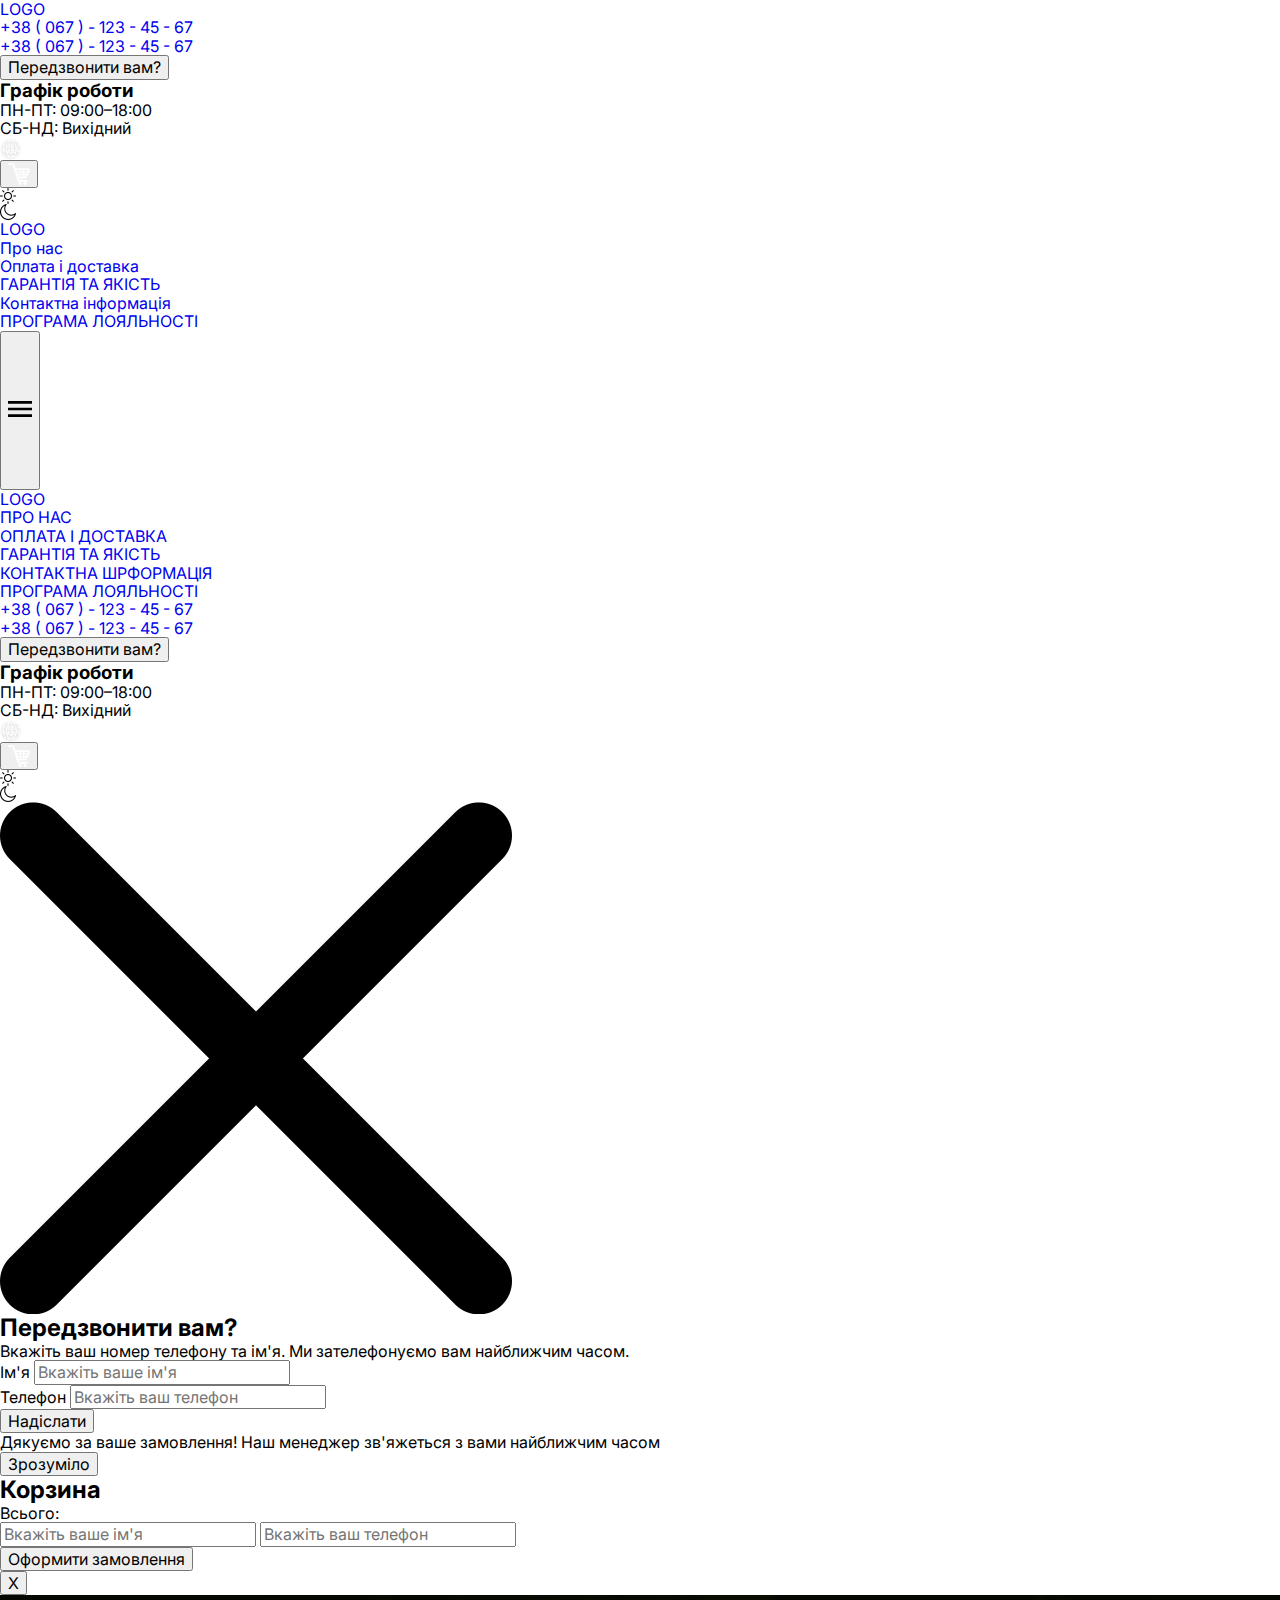
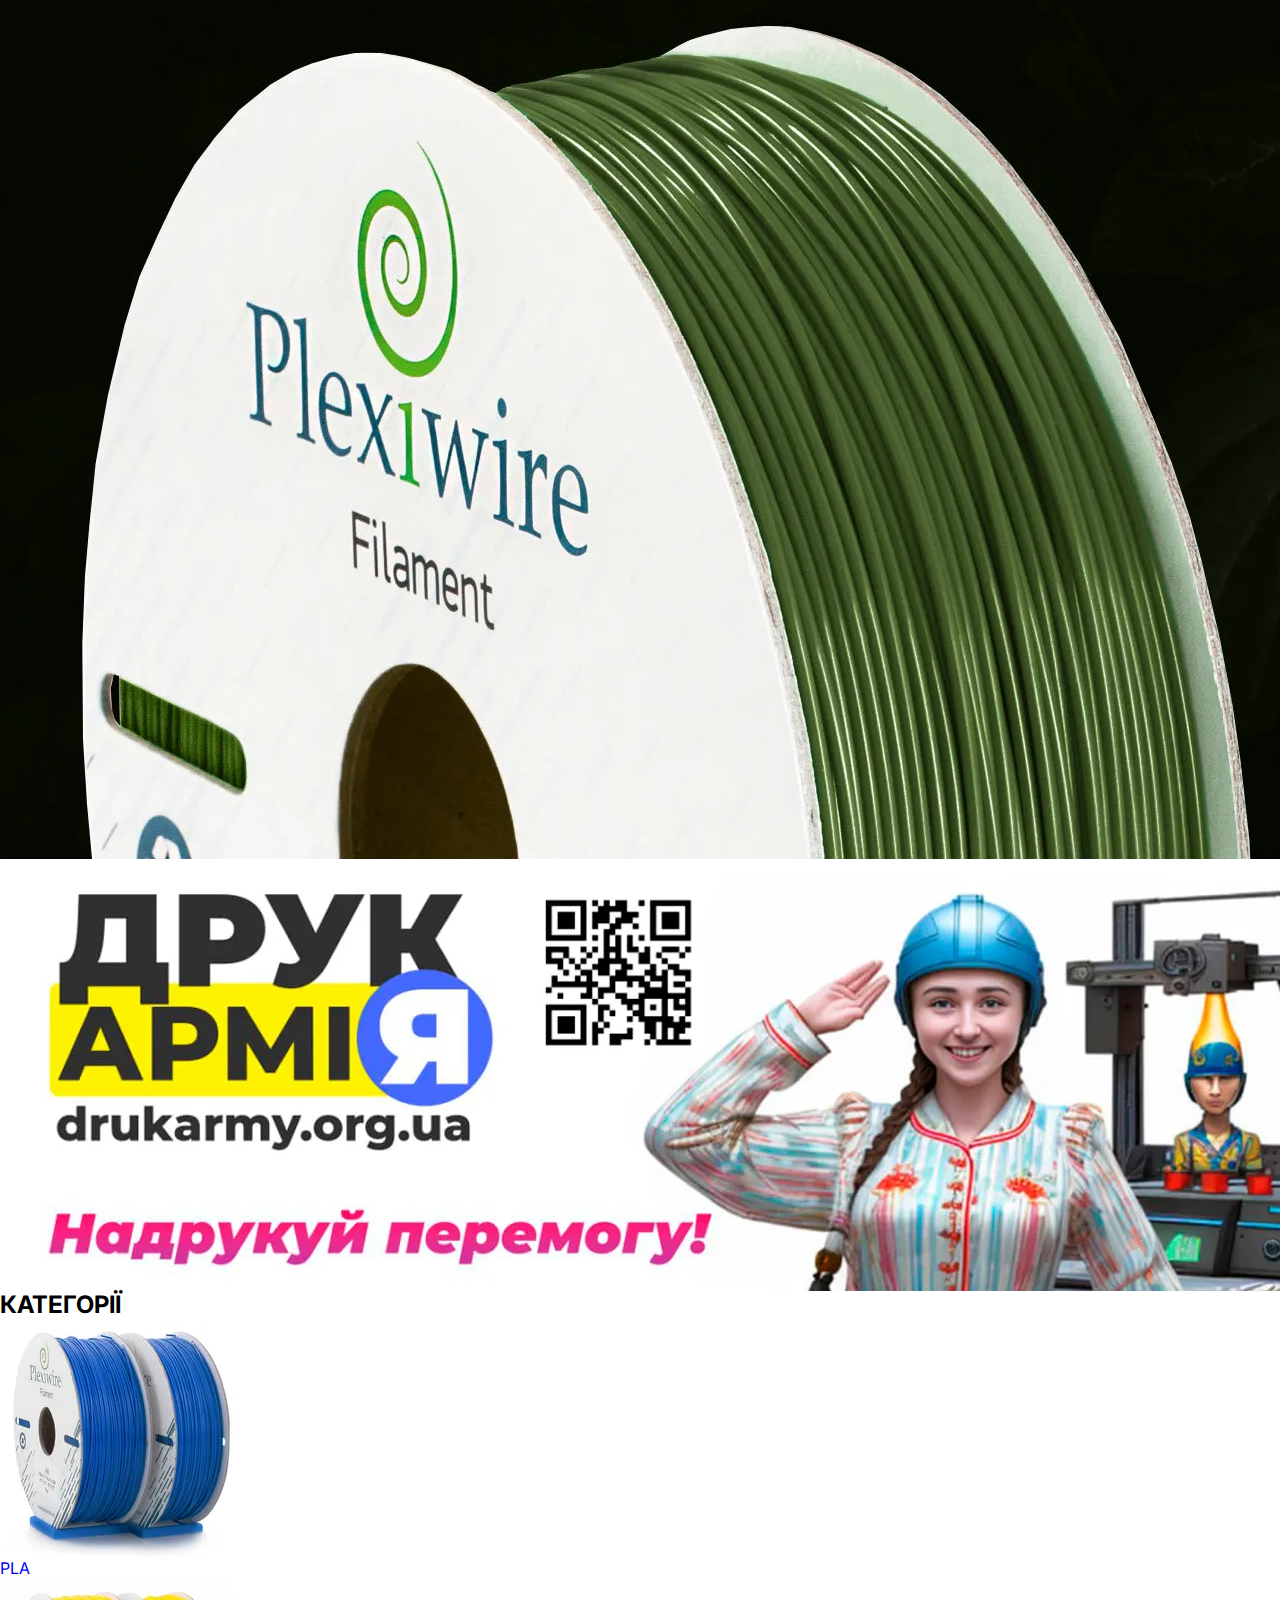
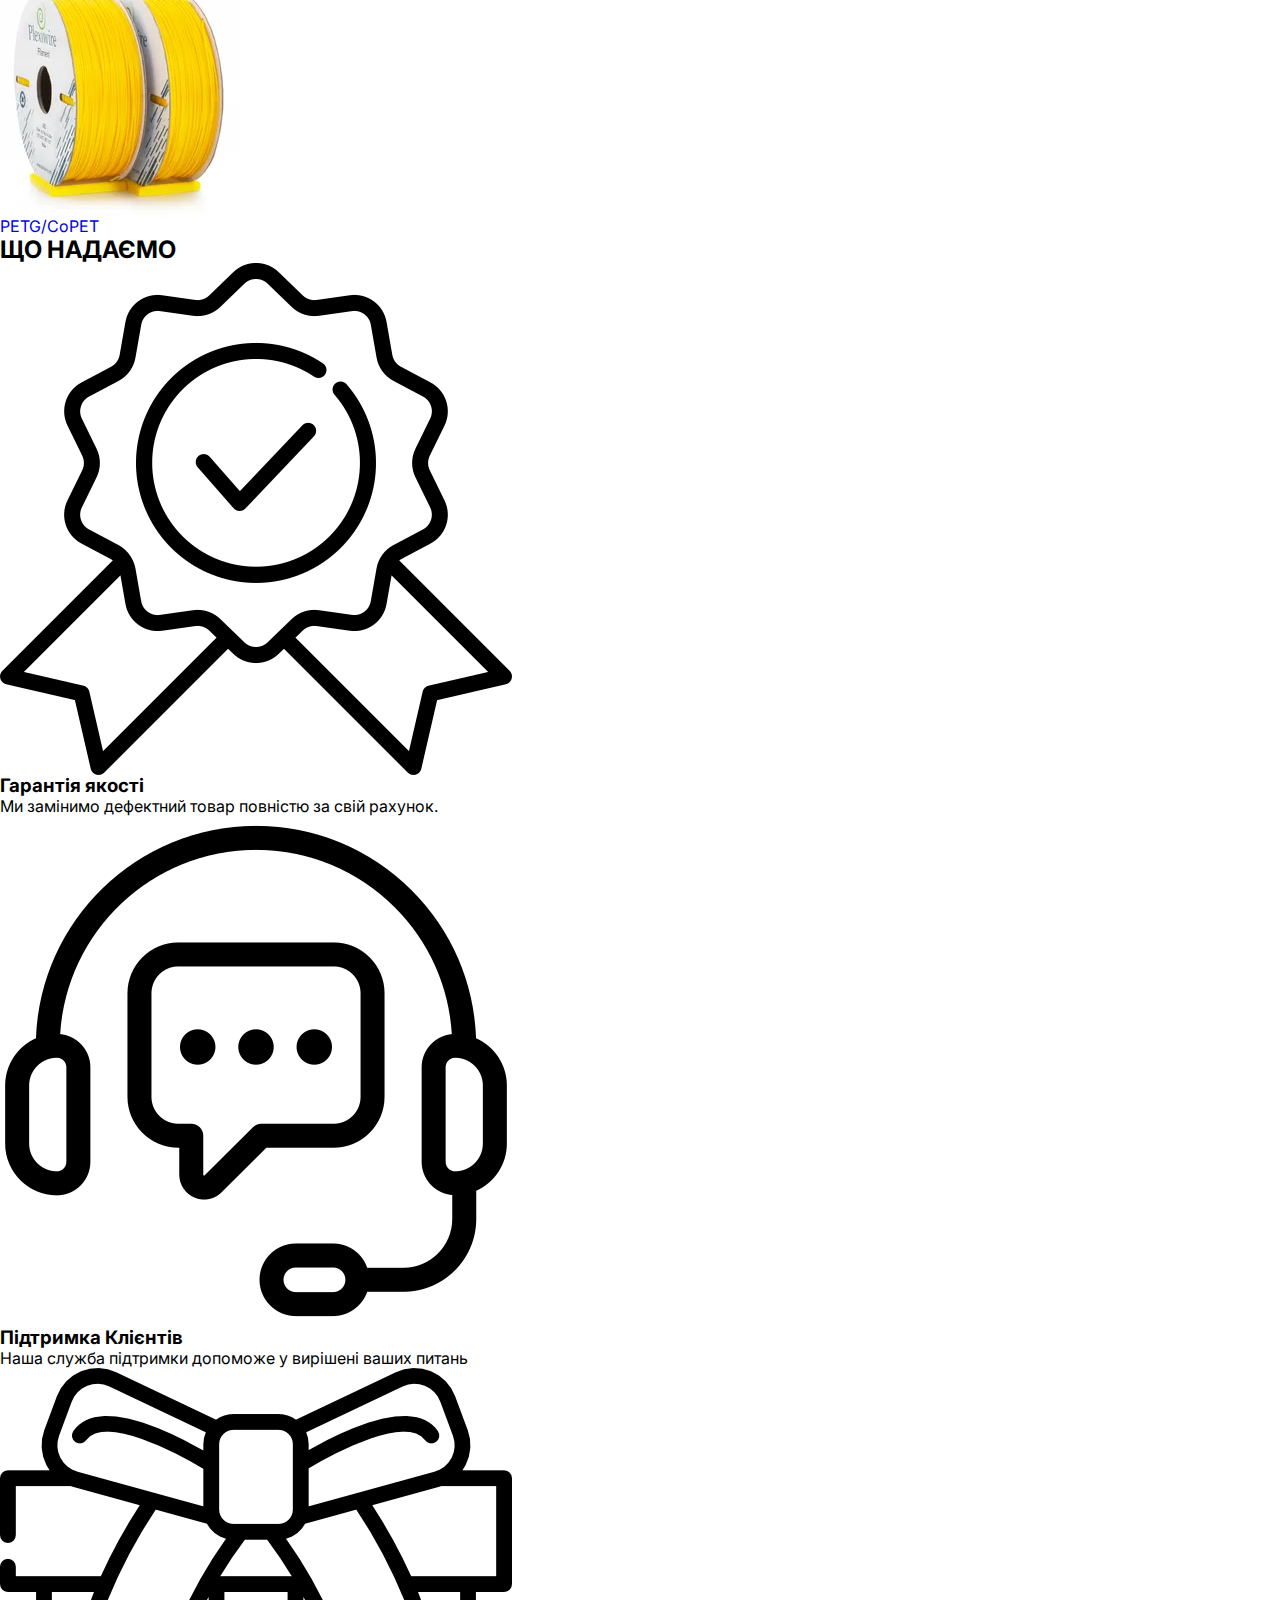
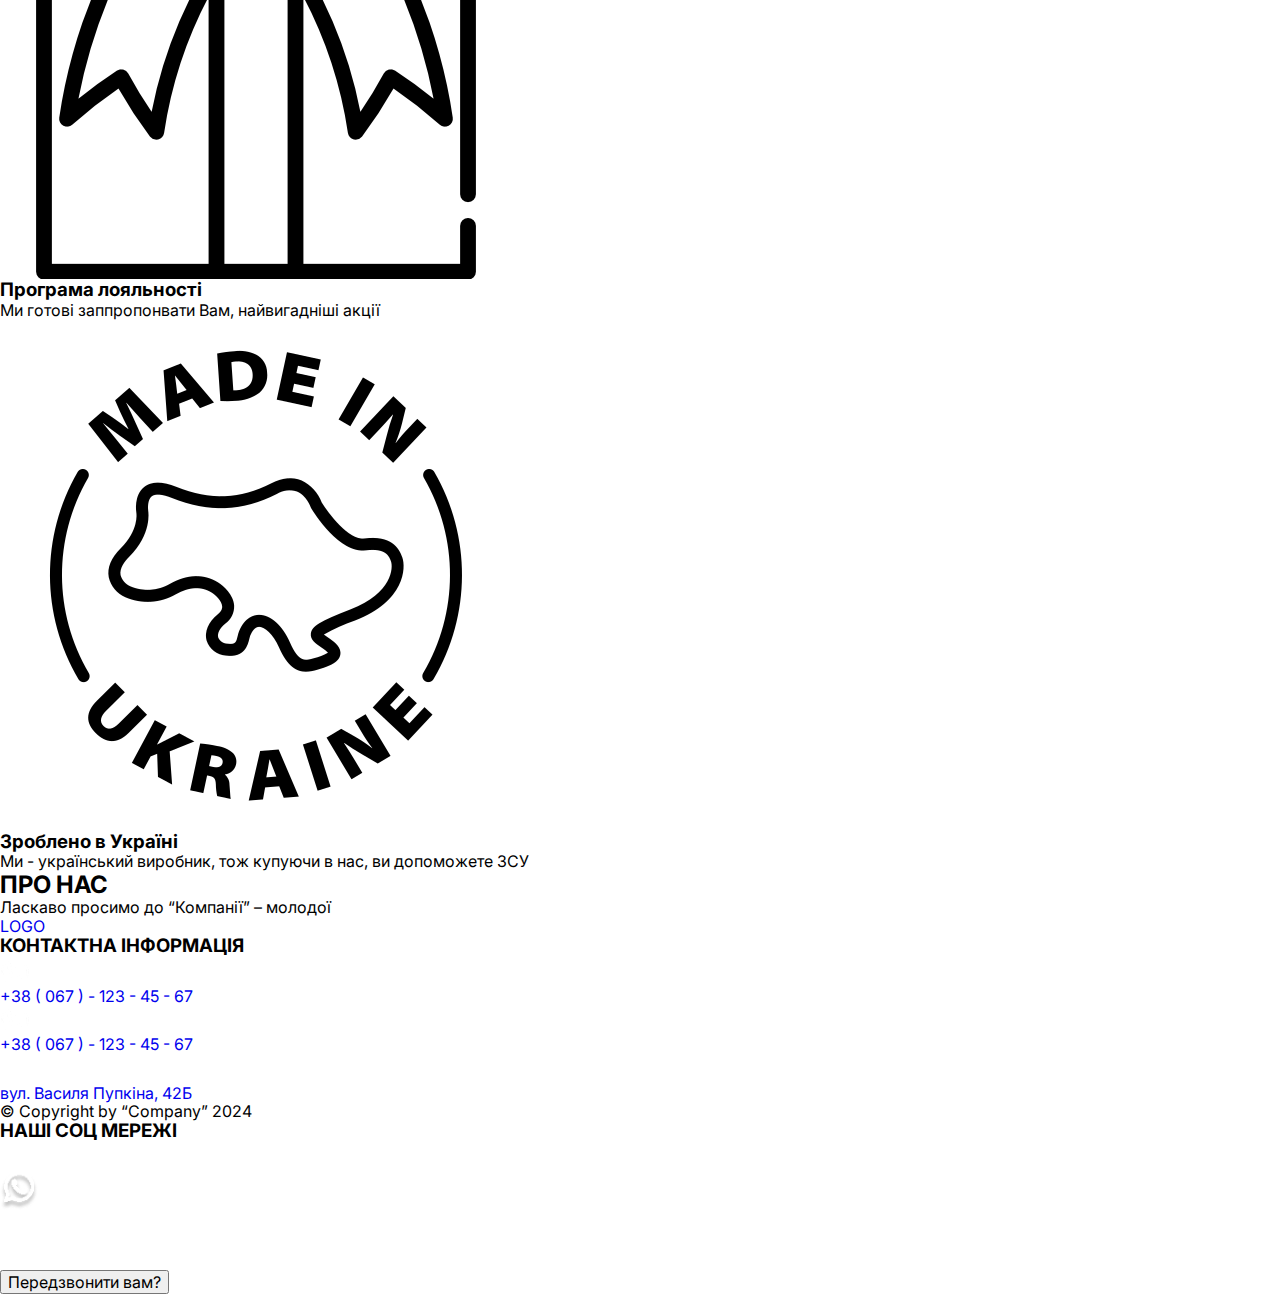
==== index.html @ 0740db3c "commit" ====
<!DOCTYPE html>
<html lang="ua">

<head>
  <meta charset="UTF-8" />
  <meta name="viewport" content="width=device-width, initial-scale=1.0" />
  <title>Document</title>
  <link rel="preconnect" href="https://fonts.googleapis.com">
  <link rel="preconnect" href="https://fonts.gstatic.com" crossorigin>
  <link href="https://fonts.googleapis.com/css2?family=Inter:wght@100..900&display=swap" rel="stylesheet">
  <link href="
https://cdn.jsdelivr.net/npm/modern-normalize@2.0.0/modern-normalize.min.css
" rel="stylesheet" />
  <link rel="stylesheet" href="./style.css" />
</head>

<body>
  <header>
    <div class="middle-wrapper">
    
      <div class="container">
   
        <div class="logo-wrapper">
          <a href="/index.html" class="logo-link">LOGO</a>
        </div>
        <div class="callback-wrapper">
          <ul class="phone-list-header">
            <li class="phone-item"><a href="tel:+380671111111" class="phone-link-header">+38 ( 067 ) - 123 - 45 - 67</a>
            </li>
            <li class="phone-item"><a href="tel:+380671111111" class="phone-link-header">+38 ( 067 ) - 123 - 45 - 67</a>
            </li>
          </ul>
          <button class="callback-button-header">Передзвонити вам?</button>
        </div>
        <div class="work-cart-wrapper">
          <div class="working-hours-wrapper">
            <h3 class="working-hours-title">Графік роботи</h3>
            <p class="working-hours top"><span>ПН-ПТ:</span> 09:00–18:00</p>
            <p class="working-hours"><span>СБ-НД: </span>Вихідний</p>
          </div>
          <div class="icons-wrapper">
            <img width="22" height="22" src="./images/pngwing.com.png" alt="">
            <button class="cart-button"><img width="22" height="22" class="icon-cart"
                src="./images/shopping-cart-512.png" alt=""></button>
            <div class="theme-wrapper">
              <div class="icon-sun-wrapper"><img width="16" height="16" class="icon-sun" src="./images/sun.png" alt="">
              </div>
              <div class="icon-moon-wrapper"> <img width="16" height="16" class="icon-moon" src="./images/moon.png"
                  alt="">
              </div>
            </div>
          </div>
        </div>
      </div>
    </div>
    <div class="bottom-wrapper">
      <div class="container">
        <div class="logo-wrapper-mobile">
          <a href="/index.html" class="logo-link">LOGO</a>
        </div>
      <nav class="nav">
        <ul class="nav-list">
          <li class="nav-item"><a href="./about.html" class="nav-link">Про нас</a></li>
          <li class="nav-item">
            <a href="./delivery.html" class="nav-link">Оплата і доставка</a>
          </li>
          <li class="nav-item">
            <a href="./exchange.html" class="nav-link">ГАРАНТІЯ ТА ЯКІСТЬ</a>
          </li>
          <li class="nav-item">
            <a href="./contacts.html" class="nav-link">Контактна інформація</a>
          </li>
          <li class="nav-item">
            <a href="./conditions.html" class="nav-link">ПРОГРАМА ЛОЯЛЬНОСТІ</a>
          </li>
        </ul>
      </nav>
      <button class="burger-menu-button">
        <svg width = "24" hight = "24">
          <use class="burger-menu-button-icon" href="./images/icons.svg#icon-menu_top"></use>
        </svg>
    </button>
      </div>
    </div>

    <!-- <div class="mobile-backdrop"> -->
      <div class="mobile-modal">
        <div class="logo-wrapper">
          <a href="/index.html" class="logo-link">LOGO</a>
        </div>
        <nav class="mob-nav">
          <ul class="nav-list">
            <li class="nav-item"><a href="./about.html" class="nav-link">ПРО НАС</a></li>
            <li class="nav-item">
              <a href="./delivery.html" class="nav-link">ОПЛАТА І ДОСТАВКА</a>
            </li>
            <li class="nav-item">
              <a href="./exchange.html" class="nav-link">ГАРАНТІЯ ТА ЯКІСТЬ</a>
            </li>
            <li class="nav-item">
              <a href="./contacts.html" class="nav-link">КОНТАКТНА ШРФОРМАЦІЯ</a>
            </li>
            <li class="nav-item">
              <a href="./conditions.html" class="nav-link">ПРОГРАМА ЛОЯЛЬНОСТІ</a>
            </li>
          </ul>
        </nav>
        <div class="callback-wrapper">
          <ul class="phone-list-header">
            <li class="phone-item"><a href="tel:+380671111111" class="phone-link-header">+38 ( 067 ) - 123 - 45 - 67</a>
            </li>
            <li class="phone-item"><a href="tel:+380671111111" class="phone-link-header">+38 ( 067 ) - 123 - 45 - 67</a>
            </li>
          </ul>
          <button class="callback-button-header">Передзвонити вам?</button>
        </div>
        <div class="work-cart-wrapper">
          <div class="working-hours-wrapper">
            <h3 class="working-hours-title">Графік роботи</h3>
            <p class="working-hours top"><span>ПН-ПТ:</span> 09:00–18:00</p>
            <p class="working-hours"><span>СБ-НД: </span>Вихідний</p>
          </div>
          <div class="icons-wrapper">
            <img width="22" height="22" src="./images/pngwing.com.png" alt="">
            <button class="cart-button"><img width="22" height="22" class="icon-cart"
                src="./images/shopping-cart-512.png" alt=""></button>
            <div class="theme-wrapper">
              <div class="icon-sun-wrapper"><img width="16" height="16" class="icon-sun" src="./images/sun.png" alt="">
              </div>
              <div class="icon-moon-wrapper"> <img width="16" height="16" class="icon-moon" src="./images/moon.png"
                  alt="">
              </div>
            </div>
          </div>
        </div>
      </div>
    <!-- </div> -->
  </header>
  <main>
    <div class="callback-backdrop">
      <div class="callback-modal">
        <div class="close-btn-wrapper">
          <img class="cross-img" src="./images/close.png" alt="">
        </div>
        <h2 class="form-title">Передзвонити вам?</h2>
        <p class="form-text">Вкажіть ваш номер телефону та ім'я. Ми зателефонуємо вам найближчим часом.</p>
        <form class="callback-form">
          <div class="form-inner-wrapper">
            <div class="input-wrapper">
              <label for="name" class="label">
                Ім'я
              </label>
              <input type="text" class="callback-input" placeholder="Вкажіть ваше ім'я" name="name" id="name">
            </div>
            <div class="input-wrapper">
              <label for="phone" class="label">
                Телефон
              </label>
              <input type="text" class="callback-input" placeholder="Вкажіть ваш телефон" name="phone" id="phone">
            </div>
          </div>
          <button class="callback-btn">Надіслати</button>
        </form>
      </div>
    </div>
    <div class="backdrop">
      <div class="notification-wrapper">
        <p class="notification">
          Дякуємо за ваше замовлення! Наш менеджер зв'яжеться з вами
          найближчим часом
        </p>
        <button class="notification-btn">Зрозуміло</button>
      </div>
      <div class="modal">
        <h2 class="cart-title">Корзина</h2>
        <ul class="cart-items-wrapper"></ul>
        <p class="total-cart-price-text">
          Всього:<span class="total-cart-price"></span>
        </p>
        <!-- <ul class="cart-list">
            <li class="cart-item">
              <img
                class="cart-item-img"
                src="./images/catalog-item2.webp"
                alt=""
              />
              <div class="cart-inner-wrapper">
                <div class="cart-single-item-wrapper">
                  <div>
                    <h3 class="cart-item-title">
                      NYLON пластик для 3D принтера черный 300м / 0.825кг
                      /1.75мм
                    </h3>
                    <p class="cart-item-price">760.00 грн</p>
                  </div>
                  <div class="counter">
                    <button class="decrement counter-btn">-</button
                    ><span class="count-number"></span
                    ><button class="increment counter-btn">+</button>
                  </div>
                  <p class="cart-item-total-price">760.00 грн</p>
                </div>
              </div>
            </li>
          </ul> -->
        <!-- <p class="total-cart-price">Всього<span>760.00 грн</span></p> -->
        <form class="cart-form">
          <div class="input-cart-wrapper">
            <input class="input" type="text" name="name" placeholder="Вкажіть ваше ім'я" />
            <input class="input" type="text" name="name" placeholder="Вкажіть ваш телефон" />
          </div>
          <button class="order">Оформити замовлення</button>
        </form>
        <button class="cross-close-btn">X</button>
      </div>
    </div>
    <!-- <div class="backdrop">
        <div class="notification-wrapper">
          <p class="notification">Дякуємо за ваше замовлення! Наш менеджер зв'яжеться з вами найближчим часом</p>
        <button class="notification-btn">Зрозуміло</button>
        </div>
        <div class="modal">
          <h2 class="cart-title">Корзина</h2>
          <ul class="cart-list">
             <li class="cart-item">
              <img class="cart-item-img" src="./images/catalog-item2.webp" alt="">
              <div class="cart-inner-wrapper">
              <div class="cart-single-item-wrapper">
                <div>
                <h3 class="cart-item-title">NYLON пластик для 3D принтера черный 300м / 0.825кг / 1.75мм</h3>
                <p class="cart-item-price">760.00 грн</p>
                </div>
                <div class="counter"><button class="decrement counter-btn">-</button><span class='count-number'></span><button class="increment counter-btn">+</button></div>
                <p class="cart-item-total-price">760.00 грн</p>
              </div>
              </div>
             </li>
          </ul>
          <p class="total-cart-price">Всього<span>760.00 грн</span></p>
          <form class="cart-form">
            <div class="input-wrapper"> <input class="input" type="text" name="name" placeholder="Вкажіть ваше ім'я">
            <input class="input" type="text" name="name" placeholder="Вкажіть ваш телефон"></div>
           <button class="order">Оформити замовлення</button>
          </form>
          <button class="cross-close-btn">X</button>
        </div>
      </div> -->
    <div class="container">
      <section class="hero">
        <div class="slider">
          <ul class="slider-list">
            <li class="slider-item">
              <img class="slider-img" src="./images/hero-img.webp" alt="" />
            </li>
            <li class="slider-item">
              <img class="slider-img" src="./images/hero-img2.webp" alt="" />
            </li>
            <li class="slider-item">
              <img class="slider-img" src="./images/hero-img3.webp" alt="" />
            </li>
            <li class="slider-item">
              <img class="slider-img" src="./images//hero-img4.webp" alt="" />
            </li>
            <li class="slider-item">
              <img class="slider-img" src="./images/hero-img5.webp" alt="" />
            </li>
          </ul>
        </div>
    </div>
    </section>
    <section class="category">
      <div class="container">
        <div class="title-wrapper">
          <div class="lines-wrapper">
            <div class="title-left-line"></div>
            <div class="title-vert-line"></div>
          </div>
          <h2 class="title">КАТЕГОРІЇ</h2>
          <div class="lines-wrapper">
            <div class="title-vert-line"></div>
            <div class="title-left-line"></div>
          </div>
        </div>
        <ul class="category-list">
          <a class="category-link" href="./ABS-1.html">
            <li class="categry-item">
              <img class="category-img" src="./images/catageryABS-1 1.png" alt="" />
              <p class="category-text">PLA</p>
            </li>
          </a>
          <a class="category-link" href="./CoPET.html">
            <li class="categry-item">
              <img class="category-img" src="./images/caregoryABS-3 1.png" alt="" />
              <p class="category-text">PETG/CoPET</p>
            </li>
          </a>
        </ul>
      </div>
    </section>
    <section class="advantages">
      <div class="container">
        <div class="title-wrapper">
          <div class="lines-wrapper">
            <div class="title-left-line"></div>
            <div class="title-vert-line"></div>
          </div>
          <h2 class="title">ЩО НАДАЄМО</h2>
          <div class="lines-wrapper">
            <div class="title-vert-line"></div>
            <div class="title-left-line"></div>
          </div>
        </div>
        <ul class="advantages-list">
          <li class="advantages-item">
            <img class="advantages-img" src="./images/guarantee-certificate.png" alt="" />
            <div class="advantages-text-wrapper">
              <h3 class="advantages-title">Гарантія якості</h3>
              <p class="advantages-text">
                Ми замінимо дефектний товар повністю за свій рахунок.
              </p>
            </div>
          </li>
          <li class="advantages-item">
            <img class="advantages-img" src="./images/customer-support.png" alt="" />
            <div class="advantages-text-wrapper">
              <h3 class="advantages-title">Підтримка Клієнтів</h3>
              <p class="advantages-text">
                Наша служба підтримки допоможе у вирішені ваших питань
              </p>
            </div>
          </li>
          <li class="advantages-item">
            <img class="advantages-img" src="./images/giftbox.png" alt="" />
            <div class="advantages-text-wrapper">
              <h3 class="advantages-title">Програма лояльності</h3>
              <p class="advantages-text">
                Ми готові заппропонвати Вам, найвигадніші акції
              </p>
            </div>
          </li>
          <!-- <li class="advantages-item">
            <img class="advantages-img" src="./images/to-do-list.png" alt="" />
            <div class="advantages-text-wrapper">
              <h3 class="advantages-title">Широкий асортимент</h3>
              <p class="advantages-text">
                Наші хіміки розробляють нові добавки і допомагають нам
                розширювати асортимент абсолютно новими матеріалами для 3Д
                друку.
              </p>
            </div>
          </li> -->
          <li class="advantages-item">
            <img class="advantages-img" src="./images/tag.png" alt="" />
            <div class="advantages-text-wrapper">
              <h3 class="advantages-title">Зроблено в Україні</h3>
              <p class="advantages-text">
                Ми - український виробник, тож купуючи в нас, ви допоможете ЗСУ
              </p>
            </div>
          </li>
        </ul>
      </div>
    </section>
    <section class="about-shop">
      <div class="container">
        <div class="title-wrapper">
          <div class="lines-wrapper">
            <div class="title-left-line"></div>
            <div class="title-vert-line"></div>
          </div>
          <h2 class="title">ПРО НАС</h2>
          <div class="lines-wrapper">
            <div class="title-vert-line"></div>
            <div class="title-left-line"></div>
          </div>
        </div>
        <p class="about-shop-text typewriter"
          data-text="Ласкаво просимо до “Компанії” – молодої української компанії, яка спеціалізується на виробництві високоякісної стрічки для 3D принтерів. Ми створюємо інноваційні рішення, що допомагають нашим клієнтам досягати максимальних результатів у сфері 3D друку. Наша мета – надати вам найкращі матеріали для реалізації найсміливіших ідей.">
        </p>
        <p class="about-shop-text typewriter"
          data-text="Ми пропонуємо асортимент найпопулярніших стрічок для 3D принтерів, що відповідають найвищим стандартам якості та надійності. Наші продукти вирізняються:">
        </p>
        <ol class="diff-list">
          <li class="diff-item">
            <p class="diff-text typewriter" data-text="1.Високою точністю: забезпечують чіткість та детальність друку.">
            </p>
          </li>
          <li class="diff-item">
            <p class="diff-text typewriter"
              data-text="2.Стійкістю: довговічні та витривалі матеріали, які гарантують тривалий термін експлуатації.">
            </p>
          </li>
          <li class="diff-item">
            <p class="diff-text typewriter"
              data-text="3.Широкою сумісністю: підходять для різних моделей 3D принтерів."></p>
          </li>
          <li class="diff-item">
            <p class="diff-text typewriter"
              data-text="4.Екологічністю: наші матеріали безпечні для довкілля і здоров’я."></p>
          </li>
        </ol>
        <p class="about-shop-text typewriter"
          data-text="Ми віримо в силу інновацій і прагнемо сприяти розвитку технологій 3D друку в Україні та за її межами. Наша команда складається з висококваліфікованих фахівців, які віддані своїй справі та працюють задля досягнення спільної мети – зробити 3D друк доступним і ефективним для кожного.">
        </p>
      </div>
    </section>
  </main>
  <footer>
    <div class="container">
      <div class="footer-top-wrapper">
        <div class="logo-wrapper-footer">
          <a href="/index.html" class="logo-link">LOGO</a>
        </div>
      </div>
      <div class="contact-info-wrapper">
        <h3 class="contact-info-title">КОНТАКТНА ІНФОРМАЦІЯ</h3>
        <ul class="phone-list">
          <li class="phone-item">
            <div class="phone-img-wrapper"><img class="phone-img" src="./images/CONTACTS/PHONE WHITE 1.png" alt="">
            </div>
            <a href="tel:+380671111111" class="phone-link">+38 ( 067 ) - 123 - 45 - 67
            </a>
          </li>
          <li class="phone-item">
            <div class="phone-img-wrapper"><img class="phone-img" src="./images/CONTACTS/PHONE WHITE 1.png" alt="">
            </div>
            <a href="tel:+380671111111" class="phone-link">+38 ( 067 ) - 123 - 45 - 67</a>
          </li>
          <li class="phone-item">
            <div class="phone-img-wrapper"><img class="phone-img" src="./images/CONTACTS/pin-8-32 1.png" alt=""></div>
            <a href="tel:+380671111111" class="phone-link">вул. Василя Пупкіна, 42Б </a>
          </li>
        </ul>
        <p class="rights-text">© Copyright by “Company” 2024 </p>
      </div>
      <div class="social-info-wrapper">
        <h3 class="social-info-title">НАШІ СОЦ МЕРЕЖІ</h3>
        <ul class="social-list">
          <li class="social-item">
            <a href="#" class="social-link">
              <img class="social-img" src="./images/telegram-3-32 1.png" alt="">
            </a>
          </li>
          <li class="social-item">
            <a href="#" class="social-link">
              <img class="social-img" src="./images/whatsapp-32 1.png" alt="">
            </a>
          </li>
          <li class="social-item">
            <a href="#" class="social-link">
              <img class="social-img" src="./images/mail-32 1.png" alt="">
            </a>
          </li>
          <li class="social-item">
            <a href="#" class="social-link">
              <img class="social-img" src="./images/facebook-3-32 1.png" alt="">
            </a>
          </li>
        </ul>
        <button class="callback-button">Передзвонити вам?</button>
      </div>
    </div>
  </footer>
  <script src="index.js"></script>
  <script src="./mobile-menu.js"></script>
  <script type="module" src="./cart.js"></script>
  <script type="module" src="./slider.js"></script>
  <script type="module" src="./callback.js"></script>
</body>

</html>
---- style.css ----
* {
    box-sizing: border-box;
}

body {
    margin: 0;
    padding: 0;
    font-family: Inter;
}

h1,
h2,
h3,
h4,
h5,
h6,
p,
span,
td {
    margin: 0;
    padding: 0;
}

ul,
ol,
dl {
    margin: 0;
    padding: 0;
}

li {
    list-style-type: none;
}

a {
    text-decoration: none;
}

img {
    display: block;
}

@media screen and (max-width: 767px) {
    .container {
        margin: 0 auto;
        padding: 0 24px;
        max-width: 480px;
    }
    

    .top-wrapper {
        
        padding: 4px 0px;
        background-color: #7196F4;
    }
    
    .top-wrapper .container {
        padding-top: 4px;
        display: flex;
        justify-content: space-between;
        align-items: center;
    }
    
    .theme-list {
        display: flex;
        gap: 4px;
    }
    
    .theme-button {
        padding: 0;
        border: none;
        background-color: transparent;
        border-radius: 50%;
        cursor: pointer;
    
    }
    
    .theme-img {
        width: 28px;
        height: 28px;
    }
    
    .lang-list {
        display: flex;
        gap: 8px;
    }
    
    .lang-button {
        padding: 0;
        border: none;
        background-color: transparent;
        border-radius: 50%;
        cursor: pointer;
    }
    
    .lang-img {
        width: 32px;
    }
    
    .middle-wrapper {
        display: none;
        position: relative;
        background-color: #7196F4;
        /* border-top: 1px solid rgb(179, 179, 179); */
        /* background-color: rgb(205, 227, 245); */
    }
    
    .middle-wrapper .container {
        position: relative;
        padding: 12px 0px;
        display: flex;
        justify-content: space-between;
        align-items: center;
    }
    
    .logo-wrapper {
margin: 0 auto;
        width: 35px;
        height: 35px;
        border-radius: 50%;
        background-color: #D9D9D9;
        display: flex;
        justify-content: center;
        align-items: center;
    
    }
    
    .logo-link {
        font-size: 8px;
        color: black;
    }

    .logo-wrapper-mobile{
        width: 35px;
        height: 35px;
        border-radius: 50%;
        background-color: #D9D9D9;
        display: flex;
        justify-content: center;
        align-items: center;
        margin-right: auto;
    }
    
    .callback-wrapper {
        display: flex;
        flex-direction: column;
        font-size: 12px;
    }
    
    .phone-list-header {
        display: flex;
        flex-direction: column;
        gap: 4px;
    }
    
    .phone-link-header {
        color: black;
        font-size: 12px;
        color: white;
        font-weight: 700;
        transition: color 0.3s ease-in-out;
    }
    
    .phone-link-header:hover {
        color: #000698;
    }
    
    .callback-button-header {
        border: none;
        background-color: transparent;
        color: white;
        cursor: pointer;
        font-size: 14px;
        font-weight: 700;
        margin-top: 10px;
        transition: color 0.4s ease-in-out, transform 0.6s ease-in-out;
    }
    
    .callback-button-header:hover {
        transform: scale(1.1);
        color: #000698;
    }

    .working-hours-wrapper{
        display: flex;
        flex-direction: column;
        align-items: center;
        margin-bottom: 12px;
    }
    
    .working-hours-title {
        font-size: 12px;
        margin-bottom: 8px;
        font-weight: 900;
    }
    
    .working-hours {
        font-size: 12px;
        font-weight: 900;
    }
    
    .working-hours.top {
        margin-bottom: 4px;
    }
    
    .working-hours span {
        font-weight: 700;
    }
    
    .work-cart-wrapper {
        color: white;
        display: flex;
        flex-direction: column;
        gap: 4px;
    }
    
    .icons-wrapper {
        display: flex;
        gap: 12px;
        justify-content: center;
    }
    
    .theme-wrapper {
        border: 1px solid white;
        border-radius: 25px;
        display: flex;
        align-items: center;
        gap: 8px;
    }
    
    .icon-sun-wrapper {
        padding: 2px;
        background-color: white;
        border-radius: 50%;
    }
    
    .icon-moon {
        margin-right: 4px;
    }
    
    /* .icon-earth,
    .icon-sun{
        width: 36px;
        height: 36px;
    } */
    
    .cart-button {
        padding: 0;
        border: none;
        background-color: transparent;
        border-radius: 50%;
        cursor: pointer;
    }
    
    .cart-img {
        width: 28px;
    }
    
    .bottom-wrapper {
        /* position: relative; */
       
        background-color: #000698;
        padding: 12px 0px;
    }

    .bottom-wrapper .container{
        display: flex;
        justify-content: flex-end;
    }
    
    .nav {
      
        display: none;
        justify-content: center;
        text-transform: uppercase;
        font-weight: 400;
    }

    .burger-menu-button{
      
        display: flex;
        justify-content: center;
        align-items: center;
       
        width: 32px;
        height: 32px;
        padding: 4px;
        background-color: transparent;
        border: none;
        z-index: 9999;
        cursor: pointer;
    }

    .burger-menu-button-icon{
        fill: white;
    }

    /* .mobile-backdrop{
        display: none;
        position: fixed;
        overflow: hidden;
        top: 0;
        left: 0;
        right: 0;
        bottom: 0;
        /* background-color: rgba(0, 0, 0, 0.603); */
        /* z-index: 10000; */
/* } */

    .mobile-modal {

        display: flex;
        flex-direction: column;
        align-items: center;
        justify-content: center;
        gap: 24px;
        position: fixed;
        padding: 24px;
        top: 0;
        left: 0;
        width: 100%;
        height: 100vh;
        transform: translateX(1200px);
        background-color: #000698;
        transition: all 0.4s ease;
        z-index: 100000;
        overflow: hidden;
       
    }

    .burger-active{
        transform: translateX(0);
    }
    
    .nav-list {
        display: flex;
        flex-direction: column;
        align-items: center;
        gap: 24px;
    }
    
    .nav-link {
        font-size: 16px;
        font-weight: 600;
        color: white;
        position: relative;
        text-decoration: none;
    }
    
    .nav-link::after {
        content: '';
        display: block;
        position: absolute;
        width: 0;
        height: 2px;
        background-color: white;
        bottom: -5px;
        left: 0;
        transition: width 0.7s ease-in-out;
    }
    
    .nav-link:hover::after {
        width: 100%;
    }
    
    /* hero */
    
    .hero {


        padding-top: 24px;
    }

    .slider{
        max-width: 436px;
    }
    
    .slider-list {
        margin: 0 auto;
        max-width: 90%;
        height: 132px;
        position: relative;
        overflow: hidden;
    }
    
    .slider-item {
        /* width: 1320px;
        height: 396px; */
        max-width: 100%;
        height: 132px;
        position: absolute;
        left: 0;
        right: 0;
        opacity: 0;
        transition: all ease 2s;
        animation-name: show;
        animation-timing-function: ease;
        animation-duration: 2s;
        animation-fill-mode: forwards;
        object-fit:fill;
    }
    
    @keyframes show {
        0% {
            opacity: 0;
        }
    
        100% {
            opacity: 1;
        }
    }
    
    .slider-img {
        width: 100%;
        height: 100%;
    }
    
    /* category */
    
    .category {
        padding-top: 64px;
    }
    
    .title-wrapper {
        display: flex;
        align-items: center;
        justify-content: center;
        gap: 25px;
        margin-bottom: 36px;
    }
    
    .title-left-line {
        max-width: 132px;
        height: 3px;
        background-color: #7196F4;
    }
    
    .lines-wrapper {
        display: flex;
        align-items: center;
    }
    
    .title-vert-line {
        width: 3px;
        height: 30px;
        background-color: #7196F4;
    }
    
    .title {
        text-align: center;
        font-size: 22px;
    }
    
    .category-list {
        display: flex;
        flex-direction: column;
        justify-content: center;
    align-items: center;
        gap: 32px;
  
    }
    
    .category-list a {
        text-decoration: none;
        color: black;
    }
    
    .categry-item {
        position: relative;
        padding: 28px 4px;
        /* max-width: 436px; */
        height: 345px;
        border: 2px solid #000698;
        overflow: hidden;
    }
    
    .category-img {
        cursor: pointer;
        /* max-width: 436px; */
        margin-bottom: 24px;
        z-index: 1;
    }
    
    .category-text {
        font-size: 18px;
        font-weight: 700;
        text-align: center;
        z-index: 2;
        position: absolute;
        bottom: 28px;
        left: 50%;
        transform: translateX(-50%);
        transition: color 0.3s, transform 0.3s, bottom 0.8s;
    }
    
    .categry-item::before {
        content: '';
        position: absolute;
        top: 0;
        left: 0;
        width: 100%;
        height: 100%;
        background-color: #000598ee;
        z-index: 0;
        opacity: 0;
        transition: opacity 0.3s;
    }
    
    .categry-item:hover::before {
        opacity: 1;
    }
    
    .categry-item:hover .category-text {
        color: white;
        bottom: 50%;
        transform: translate(-50%, 50%);
        z-index: 3;
    }
    
    /* advantages */
    
    .advantages {
        padding: 64px 0px;
    }
    
    .advantages-list {
        margin: 0 auto;
        max-width: 436px;
        display: flex;
        flex-direction: column;
        align-items: center;
        gap: 24px;
    }
    
    .advantages-item {
        padding: 24px;
        border: 2px solid #000698;
        border-radius: 12px;
        box-shadow: 0px 4px 4px 0px rgba(0, 0, 0, 0.25);
        display: flex;
        gap: 16px;
        max-width: 345px;
        opacity: 0;
        transform: translateY(20px);
        animation: fadeInUp 0.5s forwards;
    }
    
    @keyframes fadeInUp {
        to {
            opacity: 1;
            transform: translateY(0);
        }
    }
    
    .advantages-item:nth-child(1) {
        animation-delay: 0.4s;
    }
    
    .advantages-item:nth-child(2) {
        animation-delay: 0.6s;
    }
    
    .advantages-item:nth-child(3) {
        animation-delay: 0.8s;
    }
    
    .advantages-item:nth-child(4) {
        animation-delay: 1s;
    }
    
    .advantages-title {
        font-size: 18px;
        font-weight: 700;
        margin-bottom: 14px;
        text-align: center;
    }
    
    .advantages-text {
        text-align: center;
    }
    
    .advantages-img {
        width: 80px;
        height: 80px;
    }
    
    /* about-shop */
    
    .about-shop {
        padding: 48px 0px;
        margin-bottom: 24px;
    
        /* background-color: rgb(205, 227, 245); */
        /* background-color: rgb(217, 227, 232); */
    }
    
    .about-shop {
        padding: 48px 0px;
        margin-bottom: 24px;
    }
    
    .about-shop-title {
        text-align: center;
        margin-bottom: 24px;
        font-size: 28px;
    }
    
    .about-shop-text {
        font-size: 18px;
        text-align: center;
        margin: 0 auto;
        max-width: 436px;
        line-height: 1.5;
    }
    
    .about-shop-text:not(:last-child) {
        margin-bottom: 8px;
    }
    
    .diff-list {
        margin-bottom: 8px;
    }
    
    .diff-item {
        text-align: center;
        font-size: 18px;
        max-width: 436px;
        margin: 0 auto;
    }
    
    .diff-item:not(:last-child) {
        margin-bottom: 4px;
    }
    
    /* footer */
    
    footer {
        padding: 42px 0px;
        background-color: #000698;
    }
    
    footer .container {
        display: flex;
        flex-direction: column;
        justify-content: space-between;
        align-items: center;
        gap: 24px;
    }
    
    .footer-top-wrapper {
    
        display: flex;
        flex-direction: column;
        justify-content: center;
        gap: 32px;
    }
    
    .logo-footer-contact-wrapper {
        display: flex;
        align-items: center;
        justify-content: space-between;
    }
    
    .logo-wrapper-footer {
        width: 70px;
        height: 70px;
        border-radius: 50%;
        background-color: #D9D9D9;
        display: flex;
        justify-content: center;
        align-items: center;
        font-size: 16px;
    }
    
    .logo-footer-wrapper {
        padding: 8px 16px;
        border-radius: 50%;
        border: 1px solid white;
        height: 36px;
        width: 78px;
        margin-bottom: 12px;
    }
    
    .logo-link-footer {
        display: inline-block;
        font-size: 16px;
        color: white;
    
    }
    
    .rights-text {
    
        margin-top: 32px;
        color: white;
        font-size: 12px;
        text-align: center;
    }
    
    .contact-info-title,
    .social-info-title {
        text-align: center;
        font-weight: 400;
        font-size: 18px;
        color: white;
        margin-bottom: 36px;
    }
    
    .social-info-title {
        margin-bottom: 20px;
    }
    
    .phone-list {
        display: flex;
        flex-direction: column;
        gap: 24px;
    }
    
    .phone-item {
        display: flex;
        gap: 8px;
        align-items: center;
    }
    
    .phone-img-wrapper {
        /* background-color: white; */
        width: 24px;
        border-radius: 50%;
    }
    
    .phone-img {
        width: 24px;
    }
    
    .phone-link {
        color: white;
    }
    
    .social-info-wrapper {
        display: flex;
        flex-direction: column;
        gap: 20px;
    }
    
    .social-list {
        align-items: center;
        display: flex;
        gap: 32px;
    }
    
    .social-img {
        width: 30px;
        height: 30px;
    }
    
    
    
    .callback-button {
        border: none;
        background-color: transparent;
        color: white;
        cursor: pointer;
    
    }
    
    .pad {
        padding-left: 32px;
    }
    
    .sm-list {
        display: flex;
        flex-direction: column;
        gap: 8px;
    }
    
    .sm-link {
        color: white;
    }
    
    .sm-img-wrapper {
        background-color: white;
        width: 24px;
        border-radius: 50%;
    }
    
    .sm-img {
        width: 24px;
    }
    
    .sm-item {
        display: flex;
        gap: 8px;
        align-items: center;
    }
    
    .sm-img-wrapper-envelope {
        background-color: white;
        display: flex;
        justify-content: center;
        align-items: center;
        width: 24px;
        height: 24px;
        border-radius: 50%;
    }
    
    .sm-img-envelope {
        width: 16px;
    }
    
    /* Cart */
    
    .backdrop {
        display: none;
        position: fixed;
        justify-content: center;
        align-items: center;
        background-color: rgba(0, 0, 0, 0.603);
        top: 0;
        right: 0;
        left: 0;
        bottom: 0;
        z-index: 100;
    }
    
    .backdrop.active {
        display: flex;
    }
    
    .modal {
        padding: 24px;
        position: relative;
        width: 920px;
        height: 480px;
        background-color: white;
        overflow-y: scroll;
    }
    
    .modal.invisible {
        display: none;
    }
    
    .cart-title {
        font-size: 32px;
        margin-bottom: 24px;
    }
    
    .cross-close-btn {
        position: absolute;
        top: 24px;
        right: 24px;
        border: 1px solid black;
        cursor: pointer;
        background-color: transparent;
        border-radius: 50%;
        width: 40px;
        height: 40px;
    }
    
    .cart-items-wrapper {
        margin-bottom: 24px;
    }
    
    .cart-item {
        display: flex;
        justify-content: space-between;
        align-items: center;
        padding: 12px 16px;
        box-shadow: 0px 0px 6px 2px rgb(185, 185, 185);
        border-radius: 8px;
        margin-bottom: 16px;
    }
    
    .total-cart-price {
        /* display: none; */
        font-weight: 700;
        font-size: 20px;
        margin-left: 4px;
    }
    
    .total-cart-price-text {
        font-weight: 700;
        font-size: 20px;
    }
    
    .cart-item-img {
        width: 100px;
        height: 100px;
    
    }
    
    .cart-single-item-wrapper {
        display: flex;
        align-items: center;
        gap: 32px;
    }
    
    .cart-inner-wrapper {
        display: flex;
        flex-direction: column;
        gap: 12px;
    }
    
    .cart-item-price {
        margin-top: 12px;
    }
    
    .cart-item-total-price {
        width: 20px;
    }
    
    .cart-item-title {
        width: 460px;
        margin-bottom: 4px;
    }
    
    .item-cart-title-size {
        color: gray;
    }
    
    .counter {
        display: flex;
        justify-content: space-between;
        align-items: center;
        width: 100px;
        padding: 8px;
        border: 1px solid rgb(91, 91, 91);
        border-radius: 4px;
    }
    
    .counter-btn {
        background-color: transparent;
        border: none;
        font-size: 20px;
        cursor: pointer;
    }
    
    .total-cart-price span {
        font-weight: 700;
        font-size: 24px;
        margin-left: 8px;
    }
    
    .cart-form {
        display: flex;
        align-items: end;
        flex-direction: column;
        margin-top: 24px;
        padding: 16px;
        box-shadow: 0px 0px 6px 2px rgb(185, 185, 185);
        border-radius: 8px;
    }
    
    .input-cart-wrapper {
        display: flex;
        justify-content: space-between;
        gap: 40px;
    }
    
    .input {
        width: 400px;
        height: 44px;
        border: 1px solid black;
        padding: 12px;
        caret-color: black;
        border-radius: 8px;
        font-size: 20px;
    }
    
    .input:focus-within {
        outline: none;
    }
    
    .order {
        width: 260px;
        color: white;
        background-color: rgb(66, 174, 233);
        /* background-color: rgb(8, 183, 75); */
        padding: 8px 16px;
        border: none;
        border-radius: 8px;
        font-size: 20px;
        margin-top: 16px;
    
        cursor: pointer;
    
    }
    
    .notification-wrapper {
        padding: 24px;
        width: 420px;
        height: 200px;
        border: 1px solid black;
        display: none;
        background-color: white;
    }
    
    .notification-btn {
        width: 180px;
        color: white;
        background-color: rgb(66, 174, 233);
        padding: 8px 16px;
        border: none;
        border-radius: 8px;
        font-size: 20px;
        margin-top: 16px;
    
        cursor: pointer;
    }
    
    .notification-wrapper.visible {
        display: flex;
        justify-content: center;
        align-items: center;
        flex-direction: column;
        gap: 16px;
    }
    
    
    .notification-wrapper.visible {
        display: flex;
        justify-content: center;
        align-items: center;
        flex-direction: column;
        gap: 16px;
    }
    
    .notification {
        text-align: center;
    }
    
    /* about-us page */
    
    .about-us {
        padding: 48px 0px;
    }
    
    .about-us-title {
        font-size: 32px;
        margin-bottom: 24px;
    }
    
    /* delivery page */
    
    .delivery {
        padding: 48px 0px;
    }
    
    .delivery-title {
        font-size: 32px;
        margin-bottom: 24px;
    }
    
    /* exchange page */
    
    .exchange {
        padding: 48px 0px;
    }
    
    .exchange-title {
        font-size: 32px;
        margin-bottom: 24px;
    }
    
    /* condidions page */
    
    .conditions {
        padding: 48px 0px;
    }
    
    .conditions-title {
        font-size: 32px;
        margin-bottom: 24px;
    
    }
    
    /* loyalty page */
    
    .conditions-text {
        text-indent: 48px;
        margin-bottom: 8px;
        font-size: 22px;
    }
    
    .conditions-title {
        margin-left: 48px;
    }
    
    .discount-wrapper>span {
        text-indent: 48px;
        font-size: 22px;
        margin-bottom: 20px;
        display: block;
        font-style: italic;
    }
    
    .conditions-text.bold {
        font-weight: 700;
        font-style: italic;
    }
    
    .discount-wrapper {
        margin: 12px 0px;
    }
    
    /* contacts */
    
    .contacts {
        padding: 48px 0px;
    }
    
    /* category-page */
    
    .category-page {
        padding: 48px 0px;
    }
    
    .category-page-title {
        font-size: 32px;
        margin-bottom: 24px;
    }
    
    .category-page-item {
        display: flex;
        flex-direction: column;
        align-items: center;
        justify-content: center;
        padding: 24px;
        box-shadow: 0px 0px 6px 2px rgb(229, 229, 229);
        width: 286px;
        border-radius: 8px;
    }
    
    .category-page-item-img {
        width: 240px;
        height: 240px;
    }
    
    .category-page-item-title {
        margin: 4px 0px 8px;
        font-size: 20px;
        text-align: center;
    }
    
    .category-page-item-text {
        margin-bottom: 16px;
    }
    
    .category-page-item-btn {
        border: none;
        background-color: rgb(66, 174, 233);
        padding: 8px 16px;
        color: white;
        cursor: pointer;
        border-radius: 4px;
    }
    
    .category-page-list {
        display: flex;
        gap: 24px;
    }
    
    /* item-details page */
    
    .item-details {
        padding: 48px 0px;
    }
    
    /* .item-details .container {
        display: flex;
        justify-content: space-between;
    } */
    
    .item-details-wrapper {
        display: flex;
        justify-content: space-between;
    }
    
    .img-details-wrapper {
        cursor: pointer;
        width: 440px;
        height: 440px;
        overflow: hidden;
    
    }
    
    
    .item-details-img {
        width: 100%;
        height: 100%;
        cursor: pointer;
        object-fit: cover;
        transform-origin: center;
    }
    
    
    .item-details-title-wrapper {
        display: flex;
        align-items: flex-start;
    }
    
    .item-details-title-size {
        font-size: 24px;
        font-weight: 700;
        width: 280px;
        margin-left: 4px;
    }
    
    .item-details-title {
        line-height: 1;
        margin-bottom: 12px;
    }
    
    .item-details-available-info {
        display: flex;
        gap: 16px;
        margin-bottom: 24px;
    }
    
    .available {
        color: rgb(61, 145, 61);
        ;
    }
    
    .art {
        color: rgb(87, 87, 87);
    }
    
    .price-wrapper {
        display: flex;
        align-items: flex-end;
        padding-bottom: 48px;
        border-bottom: 1px solid rgb(186, 186, 186);
        margin-bottom: 24px;
    }
    
    .item-details-price {
        width: 80px;
        font-size: 24px;
        font-weight: 500;
        line-height: 1;
    }
    
    .item-details-price+span {
        font-size: 16px;
        margin-left: 6px;
    }
    
    .item-details-price span {
        color: green;
        margin-left: 4px;
    }
    
    .length-title {
        font-size: 20px;
        margin-bottom: 12px;
    }
    
    .length-list {
        display: flex;
        gap: 8px;
    
    }
    
    .length-btn {
        background-color: transparent;
        padding: 8px;
        border: 1px solid black;
        border-radius: 4px;
        cursor: pointer;
    }
    
    .length-btn.js-400 {
        background-color: rgb(76, 76, 76);
        color: white;
    }
    
    .charecteristic-title {
        font-size: 20px;
        margin-bottom: 12px;
    }
    
    table {
        border-bottom: 1px solid black;
        padding-bottom: 48px;
    }
    
    .thead {
        width: 136px;
        height: 48px;
        text-align: start;
    }
    
    .tdata {
        width: 520px;
        padding-left: 20px;
    }
    
    .delivery-bts-wrapper {
        margin-top: 24px;
        margin-bottom: 24px;
        display: flex;
        gap: 12px;
    }
    
    .deliv-btn {
        font-size: 20px;
        background-color: transparent;
        border: none;
        cursor: pointer;
        font-weight: 700;
    }
    
    .pay-btn {
        font-size: 20px;
        background-color: transparent;
        border: none;
        cursor: pointer;
    }
    
    .delivery-list {
        margin-bottom: 77px;
    }
    
    .delivery-item {
        margin-bottom: 8px;
    }
    
    .delivery-link {
        width: 248px;
        color: black;
        display: inline-block;
        padding-bottom: 2px;
        border-bottom: 1px solid black;
    }
    
    .pay-list {
        display: none;
        margin-bottom: 20px;
    }
    
    .pay-item {
        margin-bottom: 8px;
    }
    
    .separate-line {
        width: 100%;
        background-color: black;
        height: 1px;
        margin-top: 48px;
    }
    
    .description-title {
        font-size: 20px;
        margin: 12px 0px;
    }
    
    .desc-subtitle {
        font-size: 16px;
        margin-bottom: 12px;
    }
    
    .desc-text {
        margin-bottom: 12px;
    }
    
    .color-list {
        display: flex;
        gap: 12px;
    
        margin-top: 24px;
    }
    
    .info-wrapper {
        padding-bottom: 24px;
        border-bottom: 1px solid rgb(186, 186, 186);
        margin-bottom: 24px;
    }
    
    .buy-btn {
        margin-top: 24px;
        border: none;
        background-color: rgb(66, 174, 233);
        padding: 8px 16px;
        color: white;
        cursor: pointer;
        font-size: 20px;
        border-radius: 4px;
        transition: all 0.3s ease;
    }
    
    .buy-btn:hover {
        transform: scale(1.05);
        ;
    }
    
    .buy-btn:active {
        transform: scale(1);
    }
    
    
    
    .color-item {
        cursor: pointer;
        width: 24px;
        height: 24px;
        border-radius: 50%;
    }
    
    .color-wrapper {
        width: 30px;
        height: 30px;
        border: none;
        border-radius: 50%;
        display: flex;
        justify-content: center;
        align-items: center;
    }
    
    .color-item.blue {
        background-color: rgb(53, 70, 247);
    }
    
    .color-item.green {
        background-color: rgb(51, 148, 51);
    }
    
    .color-item.yellow {
        background-color: rgb(255, 218, 27);
    }
    
    .active-color {
        border: 1px solid rgb(58, 58, 58);
        /* background-color: rgb(74, 74, 74); */
    }
    
    
    /* in-cart-modal */
    
    .in-cart-backdrop {
        z-index: 999;
        position: fixed;
        top: 0;
        left: 0;
        right: 0;
        bottom: 0;
        width: 100%;
        height: 100%;
        overflow: hidden;
        display: none;
        justify-content: center;
        align-items: center;
        background-color: rgba(0, 0, 0, 0.603);
    }
    
    .in-cart-backdrop.active {
        display: flex;
    }
    
    .in-cart-modal {
        display: flex;
        flex-direction: column;
        gap: 24px;
        align-items: center;
        justify-content: center;
        position: relative;
        width: 400px;
        height: 180px;
        background-color: white;
        padding: 24px;
    }
    
    .in-cart-text {
        font-size: 24px;
    }
    
    .in-cart-btn {
        padding: 8px 16px;
        color: white;
        border: none;
        border-radius: 8px;
        background-color: rgb(66, 174, 233);
        cursor: pointer;
        font-size: 20px;
        width: 160px;
        height: 44px;
        margin: 0 auto;
    }
    
    /* callback modal */
    
    .callback-backdrop {
        z-index: 999;
        position: fixed;
        top: 0;
        left: 0;
        right: 0;
        bottom: 0;
        width: 100%;
        height: 100%;
        overflow: hidden;
        display: none;
        justify-content: center;
        align-items: center;
        background-color: rgba(0, 0, 0, 0.603);
    
    }
    
    .callback-backdrop.active {
        display: flex;
    }
    
    .callback-modal {
        position: relative;
        width: 580px;
        height: 380px;
        background-color: white;
        padding: 24px;
    }
    
    .form-title {
        font-weight: 500;
        margin-bottom: 12px;
        font-size: 28px;
    }
    
    .callback-form {
        display: flex;
        flex-direction: column;
    }
    
    .form-text {
        margin-bottom: 24px;
    }
    
    .form-inner-wrapper {
        display: flex;
        flex-direction: column;
        gap: 12px;
    }
    
    .input-wrapper {
        display: flex;
        flex-direction: column;
        gap: 4px;
    }
    
    .form-inner-wrapper {
        margin-bottom: 36px;
    }
    
    .callback-input {
        height: 44px;
        padding: 12px;
        font-size: 20px;
        border: 1px solid rgb(151, 151, 151);
        border-radius: 8px;
        caret-color: black;
        appearance: none;
    
    }
    
    .label {
        margin-left: 8px;
    }
    
    .callback-input:focus-within {
        outline: none;
    }
    
    .callback-btn {
        padding: 8px 16px;
        color: white;
        border: none;
        border-radius: 8px;
        background-color: rgb(66, 174, 233);
        cursor: pointer;
        font-size: 20px;
        width: 160px;
        height: 44px;
        margin: 0 auto;
    
    }
    
    .close-btn-wrapper {
        cursor: pointer;
        position: absolute;
        top: 24px;
        right: 24px;
        border: 1px solid black;
        border-radius: 50%;
        width: 32px;
        height: 32px;
        display: flex;
        justify-content: center;
        align-items: center;
    }
    
    .cross-img {
        width: 16px;
        height: 16px;
    }
    
    /* breadcrumbs */
    
    .breadcrumbs-list {
        display: flex;
        gap: 8px;
        margin-bottom: 24px;
    
    }
    
    .breadcrumbs-last {
        color: rgb(108, 108, 108);
    }
    
    .breadcrumbs-link {
        color: black;
    }
    
    .breadcrumbs-separator {
        margin-right: 4px;
        color: black;
    }

}

@media screen and (min-width: 1320px) {
    .container {
        margin: 0 auto;
        width: 1320px;
    }
    
    /* header */
    
    .top-wrapper {
        padding: 4px 0px;
        background-color: #7196F4;
    }
    
    .top-wrapper .container {
        position: static;
        padding-top: 4px;
        display: flex;
        justify-content: space-between;
        align-items: center;
    }
    
    .theme-list {
        display: flex;
        gap: 4px;
    }
    
    .theme-button {
        padding: 0;
        border: none;
        background-color: transparent;
        border-radius: 50%;
        cursor: pointer;
    
    }
    
    .theme-img {
        width: 28px;
        height: 28px;
    }
    
    .lang-list {
        display: flex;
        gap: 8px;
    }
    
    .lang-button {
        padding: 0;
        border: none;
        background-color: transparent;
        border-radius: 50%;
        cursor: pointer;
    }
    
    .lang-img {
        width: 32px;
    }
    
    .middle-wrapper {
        background-color: #7196F4;
        /* border-top: 1px solid rgb(179, 179, 179); */
        /* background-color: rgb(205, 227, 245); */
    }
    
    .middle-wrapper .container {
        padding: 12px 0px;
        display: flex;
        justify-content: space-between;
        align-items: center;
    }
    
    .logo-wrapper {
    
        width: 35px;
        height: 35px;
        border-radius: 50%;
        background-color: #D9D9D9;
        display: flex;
        justify-content: center;
        align-items: center;
    
    }
    
    .logo-link {
        font-size: 8px;
        color: black;
    }


    .logo-wrapper-mobile{
        display: none;
        font-size: 8px;
        color: black;
    }
    
    
    .callback-wrapper {
        display: flex;
        flex-direction: column;
        font-size: 12px;
    }
    
    .phone-list-header {
        display: flex;
        flex-direction: column;
        gap: 4px;
    }
    
    .phone-link-header {
        color: black;
        font-size: 12px;
        color: white;
        font-weight: 700;
        transition: color 0.3s ease-in-out;
    }
    
    .phone-link-header:hover {
        color: #000698;
    }
    
    .callback-button-header {
        border: none;
        background-color: transparent;
        color: white;
        cursor: pointer;
        font-size: 14px;
        font-weight: 700;
        margin-top: 10px;
        transition: color 0.4s ease-in-out, transform 0.6s ease-in-out;
    }
    
    .callback-button-header:hover {
        transform: scale(1.1);
        color: #000698;
    }
    
    .working-hours-title {
        font-size: 12px;
        margin-bottom: 8px;
        font-weight: 900;
    }
    
    .working-hours {
        font-size: 12px;
        font-weight: 900;
    }
    
    .working-hours.top {
        margin-bottom: 4px;
    }
    
    .working-hours span {
        font-weight: 700;
    }
    
    .work-cart-wrapper {
        color: white;
        display: flex;
        flex-direction: column;
        gap: 4px;
    }
    
    .icons-wrapper {
        display: flex;
        gap: 4px;
    }
    
    .theme-wrapper {
        border: 1px solid white;
        border-radius: 25px;
        display: flex;
        align-items: center;
        gap: 8px;
    }
    
    .icon-sun-wrapper {
        padding: 2px;
        background-color: white;
        border-radius: 50%;
    }
    
    .icon-moon {
        margin-right: 4px;
    }
    
    /* .icon-earth,
    .icon-sun{
        width: 36px;
        height: 36px;
    } */
    
    .cart-button {
        padding: 0;
        border: none;
        background-color: transparent;
        border-radius: 50%;
        cursor: pointer;
    }
    
    .cart-img {
        width: 28px;
    }
    
    .bottom-wrapper {
        background-color: #000698;
        padding: 32px 0px;
    }
    
    .nav {
        display: flex;
        justify-content: center;
        text-transform: uppercase;
        font-weight: 400;
    }
    
    .nav-list {
        display: flex;
        gap: 64px;
    }
    
    .nav-link {
        font-size: 12px;
        font-weight: 600;
        color: white;
        position: relative;
        text-decoration: none;
    }
    
    .nav-link::after {
        content: '';
        display: block;
        position: absolute;
        width: 0;
        height: 2px;
        background-color: white;
        bottom: -5px;
        left: 0;
        transition: width 0.7s ease-in-out;
    }
    
    .nav-link:hover::after {
        width: 100%;
    }
    
    /* hero */
    
    .hero {
        padding-top: 48px;
    }

   
    
    .slider-list {


        margin: 0 auto;
        width: 1080px;
        height: 346px;
        position: relative;
        overflow: hidden;
    }
    
    .slider-item {
        /* width: 1320px;
        height: 396px; */
        width: 1080px;
        height: 346px;
        position: absolute;
        left: 0;
        right: 0;
        opacity: 0;
        transition: all ease 2s;
        animation-name: show;
        animation-timing-function: ease;
        animation-duration: 2s;
        animation-fill-mode: forwards;
        object-fit: contain;
    }
    
    @keyframes show {
        0% {
            opacity: 0;
        }
    
        100% {
            opacity: 1;
        }
    }
    
    .slider-img {
        width: 100%;
    }
    
    /* category */
    
    .category {
        padding-top: 64px;
    }
    
    .title-wrapper {
        display: flex;
        align-items: center;
        justify-content: center;
        gap: 25px;
        margin-bottom: 36px;
    }
    
    .title-left-line {
        width: 546px;
        height: 3px;


        background-color: #7196F4;
    }
    
    .lines-wrapper {
        display: flex;
        align-items: center;
    }
    
    .title-vert-line {
        width: 3px;
        height: 30px;
        background-color: #7196F4;
    }
    
    .title {
        text-align: center;
        font-size: 22px;
    }
    
    .category-list {
        display: flex;
        justify-content: center;
        gap: 206px;
    }
    
    .category-list a {
        text-decoration: none;
        color: black;
    }
    
    .categry-item {
        position: relative;
        padding: 28px 4px;
        width: 265px;
        height: 345px;
        border: 2px solid #000698;
        overflow: hidden;
    }
    
    .category-img {
        cursor: pointer;
        width: 240px;
        margin-bottom: 24px;
        z-index: 1;
    }
    
    .category-text {
        font-size: 18px;
        font-weight: 700;
        text-align: center;
        z-index: 2;
        position: absolute;
        bottom: 28px;
        left: 50%;
        transform: translateX(-50%);
        transition: color 0.3s, transform 0.3s, bottom 0.8s;
    }
    
    .categry-item::before {
        content: '';
        position: absolute;
        top: 0;
        left: 0;
        width: 100%;
        height: 100%;
        background-color: #000598ee;
        z-index: 0;
        opacity: 0;
        transition: opacity 0.3s;
    }
    
    .categry-item:hover::before {
        opacity: 1;
    }
    
    .categry-item:hover .category-text {
        color: white;
        bottom: 50%;
        transform: translate(-50%, 50%);
        z-index: 3;
    }
    
    /* advantages */
    
    .advantages {
        padding: 64px 0px;
    }
    
    .advantages-list {
        margin: 0 auto;
        width: 760px;
        display: flex;
        flex-wrap: wrap;
        gap: 70px;
    }
    
    .advantages-item {
        padding: 24px;
        border: 2px solid #000698;
        border-radius: 12px;
        box-shadow: 0px 4px 4px 0px rgba(0, 0, 0, 0.25);
        display: flex;
        gap: 16px;
        width: 345px;
        opacity: 0;
        transform: translateY(20px);
        animation: fadeInUp 0.5s forwards;
    }
    
    @keyframes fadeInUp {
        to {
            opacity: 1;
            transform: translateY(0);
        }
    }
    
    .advantages-item:nth-child(1) {
        animation-delay: 0.4s;
    }
    
    .advantages-item:nth-child(2) {
        animation-delay: 0.6s;
    }
    
    .advantages-item:nth-child(3) {
        animation-delay: 0.8s;
    }
    
    .advantages-item:nth-child(4) {
        animation-delay: 1s;
    }
    
    .advantages-title {
        font-size: 18px;
        font-weight: 700;
        margin-bottom: 14px;
        text-align: center;
    }
    
    .advantages-text {
        text-align: center;
    }
    
    .advantages-img {
        width: 80px;
        height: 80px;
    }
    
    /* about-shop */
    
    .about-shop {
        padding: 48px 0px;
        margin-bottom: 24px;
    
        /* background-color: rgb(205, 227, 245); */
        /* background-color: rgb(217, 227, 232); */
    }
    
    .about-shop {
        padding: 48px 0px;
        margin-bottom: 24px;
    }
    
    .about-shop-title {
        text-align: center;
        margin-bottom: 24px;
        font-size: 28px;
    }
    
    .about-shop-text {
        font-size: 22px;
        margin: 0 auto;
        width: 994px;
        line-height: 1.5;
    }
    
    .about-shop-text:not(:last-child) {
        margin-bottom: 8px;
    }
    
    .diff-list {
        margin-bottom: 8px;
    }
    
    .diff-item {
        font-size: 22px;
        width: 994px;
        margin: 0 auto;
    }
    
    .diff-item:not(:last-child) {
        margin-bottom: 4px;
    }
    
    /* footer */
    
    footer {
        padding: 42px 0px;
        background-color: #000698;
    }
    
    footer .container {
        display: flex;
        justify-content: space-between;
    }
    
    .footer-top-wrapper {
    
        display: flex;
        flex-direction: column;
        justify-content: center;
        gap: 32px;
    }
    
    .logo-footer-contact-wrapper {
        display: flex;
        align-items: center;
        justify-content: space-between;
    }
    
    .logo-wrapper-footer {
        width: 70px;
        height: 70px;
        border-radius: 50%;
        background-color: #D9D9D9;
        display: flex;
        justify-content: center;
        align-items: center;
        font-size: 16px;
    }
    
    .logo-footer-wrapper {
        padding: 8px 16px;
        border-radius: 50%;
        border: 1px solid white;
        height: 36px;
        width: 78px;
        margin-bottom: 12px;
    }
    
    .logo-link-footer {
        display: inline-block;
        font-size: 16px;
        color: white;
    
    }
    
    .rights-text {
    
        margin-top: 32px;
        color: white;
        font-size: 12px;
        text-align: center;
    }
    
    .contact-info-title,
    .social-info-title {
        text-align: center;
        font-weight: 400;
        font-size: 18px;
        color: white;
        margin-bottom: 36px;
    }
    
    .social-info-title {
        margin-bottom: 20px;
    }
    
    .phone-list {
        display: flex;
        flex-direction: column;
        gap: 24px;
    }
    
    .phone-item {
        display: flex;
        gap: 8px;
        align-items: center;
    }
    
    .phone-img-wrapper {
        /* background-color: white; */
        width: 24px;
        border-radius: 50%;
    }
    
    .phone-img {
        width: 24px;
    }
    
    .phone-link {
        color: white;
    }
    
    .social-info-wrapper {
        display: flex;
        flex-direction: column;
        gap: 20px;
    }
    
    .social-list {
        align-items: center;
        display: flex;
        gap: 32px;
    }
    
    .social-img {
        width: 30px;
        height: 30px;
    }
    
    
    
    .callback-button {
        border: none;
        background-color: transparent;
        color: white;
        cursor: pointer;
    
    }
    
    .pad {
        padding-left: 32px;
    }
    
    .sm-list {
        display: flex;
        flex-direction: column;
        gap: 8px;
    }
    
    .sm-link {
        color: white;
    }
    
    .sm-img-wrapper {
        background-color: white;
        width: 24px;
        border-radius: 50%;
    }
    
    .sm-img {
        width: 24px;
    }
    
    .sm-item {
        display: flex;
        gap: 8px;
        align-items: center;
    }
    
    .sm-img-wrapper-envelope {
        background-color: white;
        display: flex;
        justify-content: center;
        align-items: center;
        width: 24px;
        height: 24px;
        border-radius: 50%;
    }
    
    .sm-img-envelope {
        width: 16px;
    }
    
    /* Cart */
    
    .backdrop {
        display: none;
        position: fixed;
        justify-content: center;
        align-items: center;
        background-color: rgba(0, 0, 0, 0.603);
        top: 0;
        right: 0;
        left: 0;
        bottom: 0;
        z-index: 100;
    }
    
    .backdrop.active {
        display: flex;
    }
    
    .modal {
        padding: 24px;
        position: relative;
        width: 920px;
        height: 480px;
        background-color: white;
        overflow-y: scroll;
    }
    
    .modal.invisible {
        display: none;
    }
    
    .cart-title {
        font-size: 32px;
        margin-bottom: 24px;
    }
    
    .cross-close-btn {
        position: absolute;
        top: 24px;
        right: 24px;
        border: 1px solid black;
        cursor: pointer;
        background-color: transparent;
        border-radius: 50%;
        width: 40px;
        height: 40px;
    }
    
    .cart-items-wrapper {
        margin-bottom: 24px;
    }
    
    .cart-item {
        display: flex;
        justify-content: space-between;
        align-items: center;
        padding: 12px 16px;
        box-shadow: 0px 0px 6px 2px rgb(185, 185, 185);
        border-radius: 8px;
        margin-bottom: 16px;
    }
    
    .total-cart-price {
        /* display: none; */
        font-weight: 700;
        font-size: 20px;
        margin-left: 4px;
    }
    
    .total-cart-price-text {
        font-weight: 700;
        font-size: 20px;
    }
    
    .cart-item-img {
        width: 100px;
        height: 100px;
    
    }
    
    .cart-single-item-wrapper {
        display: flex;
        align-items: center;
        gap: 32px;
    }
    
    .cart-inner-wrapper {
        display: flex;
        flex-direction: column;
        gap: 12px;
    }
    
    .cart-item-price {
        margin-top: 12px;
    }
    
    .cart-item-total-price {
        width: 20px;
    }
    
    .cart-item-title {
        width: 460px;
        margin-bottom: 4px;
    }
    
    .item-cart-title-size {
        color: gray;
    }
    
    .counter {
        display: flex;
        justify-content: space-between;
        align-items: center;
        width: 100px;
        padding: 8px;
        border: 1px solid rgb(91, 91, 91);
        border-radius: 4px;
    }
    
    .counter-btn {
        background-color: transparent;
        border: none;
        font-size: 20px;
        cursor: pointer;
    }
    
    .total-cart-price span {
        font-weight: 700;
        font-size: 24px;
        margin-left: 8px;
    }
    
    .cart-form {
        display: flex;
        align-items: end;
        flex-direction: column;
        margin-top: 24px;
        padding: 16px;
        box-shadow: 0px 0px 6px 2px rgb(185, 185, 185);
        border-radius: 8px;
    }
    
    .input-cart-wrapper {
        display: flex;
        justify-content: space-between;
        gap: 40px;
    }
    
    .input {
        width: 400px;
        height: 44px;
        border: 1px solid black;
        padding: 12px;
        caret-color: black;
        border-radius: 8px;
        font-size: 20px;
    }
    
    .input:focus-within {
        outline: none;
    }
    
    .order {
        width: 260px;
        color: white;
        background-color: rgb(66, 174, 233);
        /* background-color: rgb(8, 183, 75); */
        padding: 8px 16px;
        border: none;
        border-radius: 8px;
        font-size: 20px;
        margin-top: 16px;
    
        cursor: pointer;
    
    }
    
    .notification-wrapper {
        padding: 24px;
        width: 420px;
        height: 200px;
        border: 1px solid black;
        display: none;
        background-color: white;
    }
    
    .notification-btn {
        width: 180px;
        color: white;
        background-color: rgb(66, 174, 233);
        padding: 8px 16px;
        border: none;
        border-radius: 8px;
        font-size: 20px;
        margin-top: 16px;
    
        cursor: pointer;
    }
    
    .notification-wrapper.visible {
        display: flex;
        justify-content: center;
        align-items: center;
        flex-direction: column;
        gap: 16px;
    }
    
    
    .notification-wrapper.visible {
        display: flex;
        justify-content: center;
        align-items: center;
        flex-direction: column;
        gap: 16px;
    }
    
    .notification {
        text-align: center;
    }
    
    /* about-us page */
    
    .about-us {
        padding: 48px 0px;
    }
    
    .about-us-title {
        font-size: 32px;
        margin-bottom: 24px;
    }
    
    /* delivery page */
    
    .delivery {
        padding: 48px 0px;
    }
    
    .delivery-title {
        font-size: 32px;
        margin-bottom: 24px;
    }
    
    /* exchange page */
    
    .exchange {
        padding: 48px 0px;
    }
    
    .exchange-title {
        font-size: 32px;
        margin-bottom: 24px;
    }
    
    /* condidions page */
    
    .conditions {
        padding: 48px 0px;
    }
    
    .conditions-title {
        font-size: 32px;
        margin-bottom: 24px;
    
    }
    
    /* loyalty page */
    
    .conditions-text {
        text-indent: 48px;
        margin-bottom: 8px;
        font-size: 22px;
    }
    
    .conditions-title {
        margin-left: 48px;
    }
    
    .discount-wrapper>span {
        text-indent: 48px;
        font-size: 22px;
        margin-bottom: 20px;
        display: block;
        font-style: italic;
    }
    
    .conditions-text.bold {
        font-weight: 700;
        font-style: italic;
    }
    
    .discount-wrapper {
        margin: 12px 0px;
    }
    
    /* contacts */
    
    .contacts {
        padding: 48px 0px;
    }
    
    /* category-page */
    
    .category-page {
        padding: 48px 0px;
    }
    
    .category-page-title {
        font-size: 32px;
        margin-bottom: 24px;
    }
    
    .category-page-item {
        display: flex;
        flex-direction: column;
        align-items: center;
        justify-content: center;
        padding: 24px;
        box-shadow: 0px 0px 6px 2px rgb(229, 229, 229);
        width: 286px;
        border-radius: 8px;
    }
    
    .category-page-item-img {
        width: 240px;
        height: 240px;
    }
    
    .category-page-item-title {
        margin: 4px 0px 8px;
        font-size: 20px;
        text-align: center;
    }
    
    .category-page-item-text {
        margin-bottom: 16px;
    }
    
    .category-page-item-btn {
        border: none;
        background-color: rgb(66, 174, 233);
        padding: 8px 16px;
        color: white;
        cursor: pointer;
        border-radius: 4px;
    }
    
    .category-page-list {
        display: flex;
        gap: 24px;
    }
    
    /* item-details page */
    
    .item-details {
        padding: 48px 0px;
    }
    
    /* .item-details .container {
        display: flex;
        justify-content: space-between;
    } */
    
    .item-details-wrapper {
        display: flex;
        justify-content: space-between;
    }
    
    .img-details-wrapper {
        cursor: pointer;
        width: 440px;
        height: 440px;
        overflow: hidden;
    
    }
    
    
    .item-details-img {
        width: 100%;
        height: 100%;
        cursor: pointer;
        object-fit: cover;
        transform-origin: center;
    }
    
    
    .item-details-title-wrapper {
        display: flex;
        align-items: flex-start;
    }
    
    .item-details-title-size {
        font-size: 24px;
        font-weight: 700;
        width: 280px;
        margin-left: 4px;
    }
    
    .item-details-title {
        line-height: 1;
        margin-bottom: 12px;
    }
    
    .item-details-available-info {
        display: flex;
        gap: 16px;
        margin-bottom: 24px;
    }
    
    .available {
        color: rgb(61, 145, 61);
        ;
    }
    
    .art {
        color: rgb(87, 87, 87);
    }
    
    .price-wrapper {
        display: flex;
        align-items: flex-end;
        padding-bottom: 48px;
        border-bottom: 1px solid rgb(186, 186, 186);
        margin-bottom: 24px;
    }
    
    .item-details-price {
        width: 80px;
        font-size: 24px;
        font-weight: 500;
        line-height: 1;
    }
    
    .item-details-price+span {
        font-size: 16px;
        margin-left: 6px;
    }
    
    .item-details-price span {
        color: green;
        margin-left: 4px;
    }
    
    .length-title {
        font-size: 20px;
        margin-bottom: 12px;
    }
    
    .length-list {
        display: flex;
        gap: 8px;
    
    }
    
    .length-btn {
        background-color: transparent;
        padding: 8px;
        border: 1px solid black;
        border-radius: 4px;
        cursor: pointer;
    }
    
    .length-btn.js-400 {
        background-color: rgb(76, 76, 76);
        color: white;
    }
    
    .charecteristic-title {
        font-size: 20px;
        margin-bottom: 12px;
    }
    
    table {
        border-bottom: 1px solid black;
        padding-bottom: 48px;
    }
    
    .thead {
        width: 136px;
        height: 48px;
        text-align: start;
    }
    
    .tdata {
        width: 520px;
        padding-left: 20px;
    }
    
    .delivery-bts-wrapper {
        margin-top: 24px;
        margin-bottom: 24px;
        display: flex;
        gap: 12px;
    }
    
    .deliv-btn {
        font-size: 20px;
        background-color: transparent;
        border: none;
        cursor: pointer;
        font-weight: 700;
    }
    
    .pay-btn {
        font-size: 20px;
        background-color: transparent;
        border: none;
        cursor: pointer;
    }
    
    .delivery-list {
        margin-bottom: 77px;
    }
    
    .delivery-item {
        margin-bottom: 8px;
    }
    
    .delivery-link {
        width: 248px;
        color: black;
        display: inline-block;
        padding-bottom: 2px;
        border-bottom: 1px solid black;
    }
    
    .pay-list {
        display: none;
        margin-bottom: 20px;
    }
    
    .pay-item {
        margin-bottom: 8px;
    }
    
    .separate-line {
        width: 100%;
        background-color: black;
        height: 1px;
        margin-top: 48px;
    }
    
    .description-title {
        font-size: 20px;
        margin: 12px 0px;
    }
    
    .desc-subtitle {
        font-size: 16px;
        margin-bottom: 12px;
    }
    
    .desc-text {
        margin-bottom: 12px;
    }
    
    .color-list {
        display: flex;
        gap: 12px;
    
        margin-top: 24px;
    }
    
    .info-wrapper {
        padding-bottom: 24px;
        border-bottom: 1px solid rgb(186, 186, 186);
        margin-bottom: 24px;
    }
    
    .buy-btn {
        margin-top: 24px;
        border: none;
        background-color: rgb(66, 174, 233);
        padding: 8px 16px;
        color: white;
        cursor: pointer;
        font-size: 20px;
        border-radius: 4px;
        transition: all 0.3s ease;
    }
    
    .buy-btn:hover {
        transform: scale(1.05);
        ;
    }
    
    .buy-btn:active {
        transform: scale(1);
    }
    
    
    
    .color-item {
        cursor: pointer;
        width: 24px;
        height: 24px;
        border-radius: 50%;
    }
    
    .color-wrapper {
        width: 30px;
        height: 30px;
        border: none;
        border-radius: 50%;
        display: flex;
        justify-content: center;
        align-items: center;
    }
    
    .color-item.blue {
        background-color: rgb(53, 70, 247);
    }
    
    .color-item.green {
        background-color: rgb(51, 148, 51);
    }
    
    .color-item.yellow {
        background-color: rgb(255, 218, 27);
    }
    
    .active-color {
        border: 1px solid rgb(58, 58, 58);
        /* background-color: rgb(74, 74, 74); */
    }
    
    
    /* in-cart-modal */
    
    .in-cart-backdrop {
        z-index: 999;
        position: fixed;
        top: 0;
        left: 0;
        right: 0;
        bottom: 0;
        width: 100%;
        height: 100%;
        overflow: hidden;
        display: none;
        justify-content: center;
        align-items: center;
        background-color: rgba(0, 0, 0, 0.603);
    }
    
    .in-cart-backdrop.active {
        display: flex;
    }
    
    .in-cart-modal {
        display: flex;
        flex-direction: column;
        gap: 24px;
        align-items: center;
        justify-content: center;
        position: relative;
        width: 400px;
        height: 180px;
        background-color: white;
        padding: 24px;
    }
    
    .in-cart-text {
        font-size: 24px;
    }
    
    .in-cart-btn {
        padding: 8px 16px;
        color: white;
        border: none;
        border-radius: 8px;
        background-color: rgb(66, 174, 233);
        cursor: pointer;
        font-size: 20px;
        width: 160px;
        height: 44px;
        margin: 0 auto;
    }
    
    /* callback modal */
    
    .callback-backdrop {
        z-index: 999;
        position: fixed;
        top: 0;
        left: 0;
        right: 0;
        bottom: 0;
        width: 100%;
        height: 100%;
        overflow: hidden;
        display: none;
        justify-content: center;
        align-items: center;
        background-color: rgba(0, 0, 0, 0.603);
    
    }
    
    .callback-backdrop.active {
        display: flex;
    }
    
    .callback-modal {
        position: relative;
        width: 580px;
        height: 380px;
        background-color: white;
        padding: 24px;
    }
    
    .form-title {
        font-weight: 500;
        margin-bottom: 12px;
        font-size: 28px;
    }
    
    .callback-form {
        display: flex;
        flex-direction: column;
    }
    
    .form-text {
        margin-bottom: 24px;
    }
    
    .form-inner-wrapper {
        display: flex;
        flex-direction: column;
        gap: 12px;
    }
    
    .input-wrapper {
        display: flex;
        flex-direction: column;
        gap: 4px;
    }
    
    .form-inner-wrapper {
        margin-bottom: 36px;
    }
    
    .callback-input {
        height: 44px;
        padding: 12px;
        font-size: 20px;
        border: 1px solid rgb(151, 151, 151);
        border-radius: 8px;
        caret-color: black;
        appearance: none;
    
    }
    
    .label {
        margin-left: 8px;
    }
    
    .callback-input:focus-within {
        outline: none;
    }
    
    .callback-btn {
        padding: 8px 16px;
        color: white;
        border: none;
        border-radius: 8px;
        background-color: rgb(66, 174, 233);
        cursor: pointer;
        font-size: 20px;
        width: 160px;
        height: 44px;
        margin: 0 auto;
    
    }
    
    .close-btn-wrapper {
        cursor: pointer;
        position: absolute;
        top: 24px;
        right: 24px;
        border: 1px solid black;
        border-radius: 50%;
        width: 32px;
        height: 32px;
        display: flex;
        justify-content: center;
        align-items: center;
    }
    
    .cross-img {
        width: 16px;
        height: 16px;
    }
    
    /* breadcrumbs */
    
    .breadcrumbs-list {
        display: flex;
        gap: 8px;
        margin-bottom: 24px;
    
    }
    
    .breadcrumbs-last {
        color: rgb(108, 108, 108);
    }
    
    .breadcrumbs-link {
        color: black;
    }
    
    .breadcrumbs-separator {
        margin-right: 4px;
        color: black;
    }
}
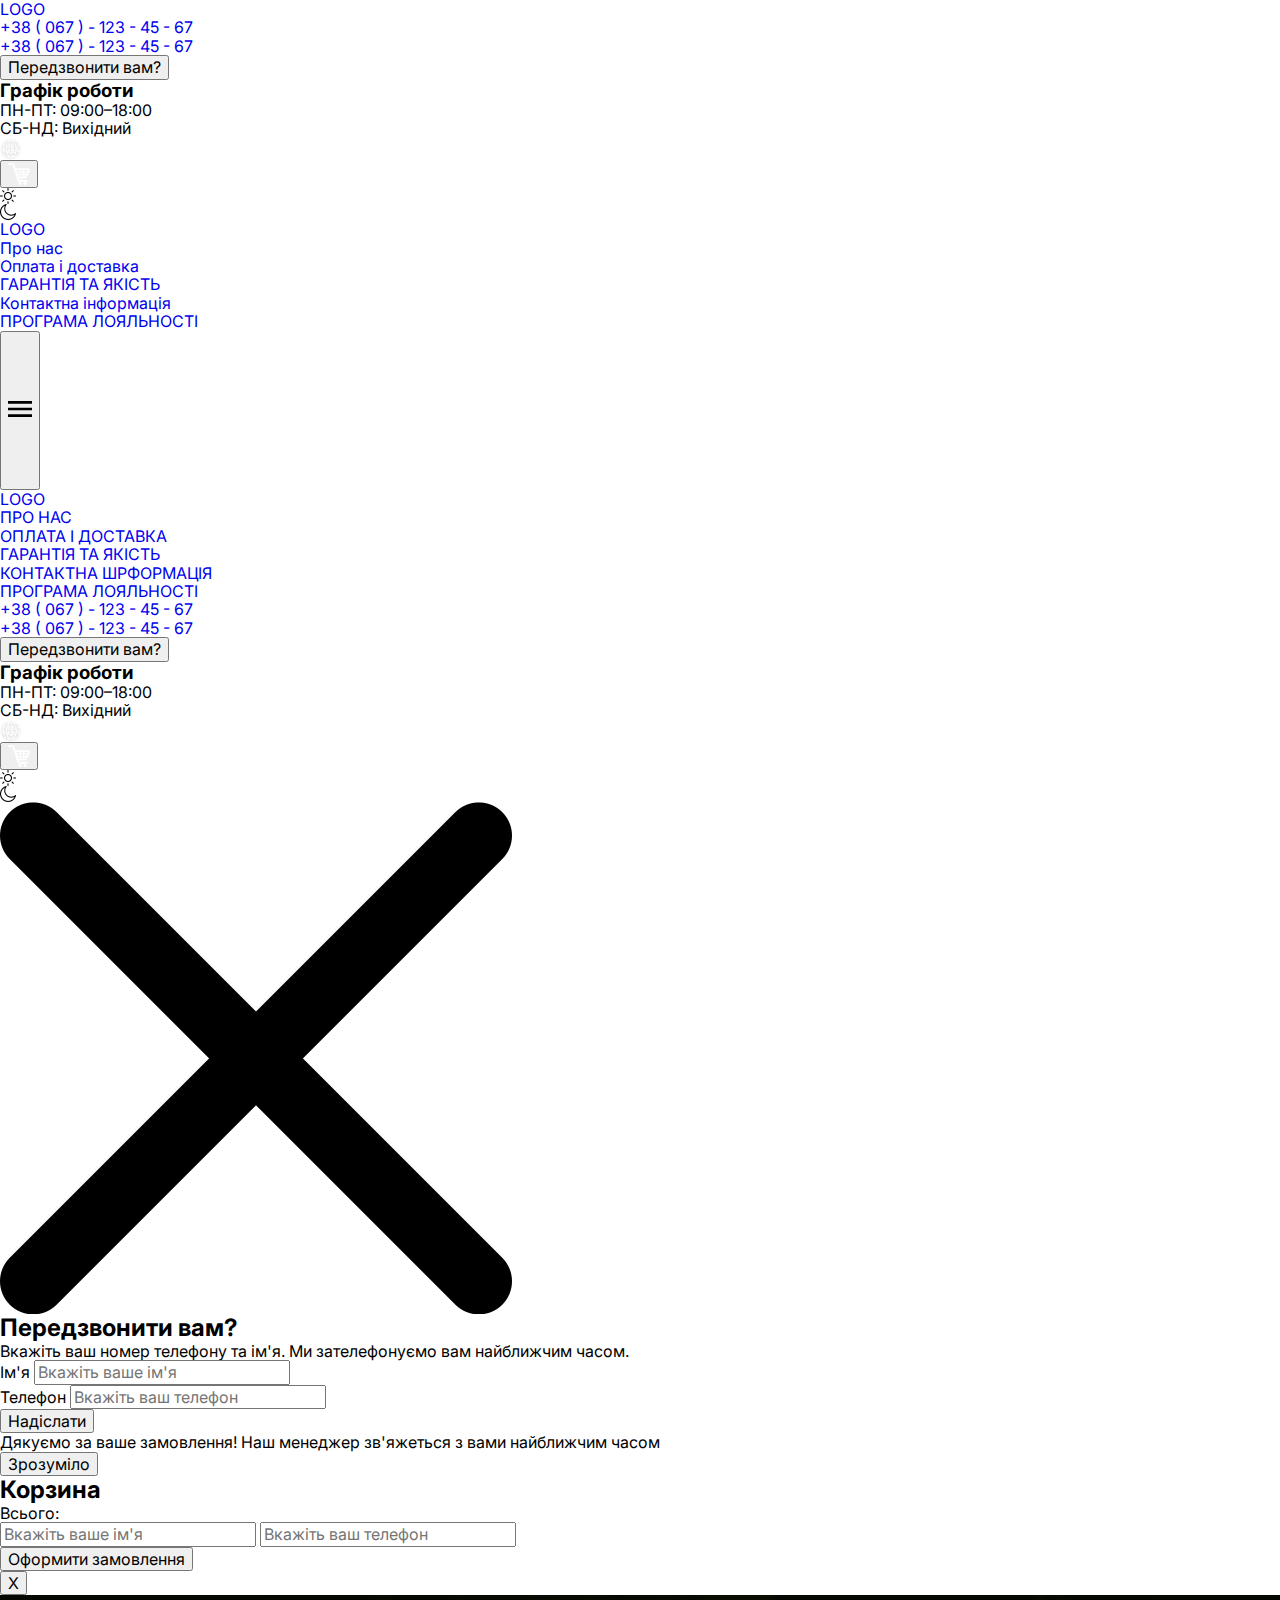
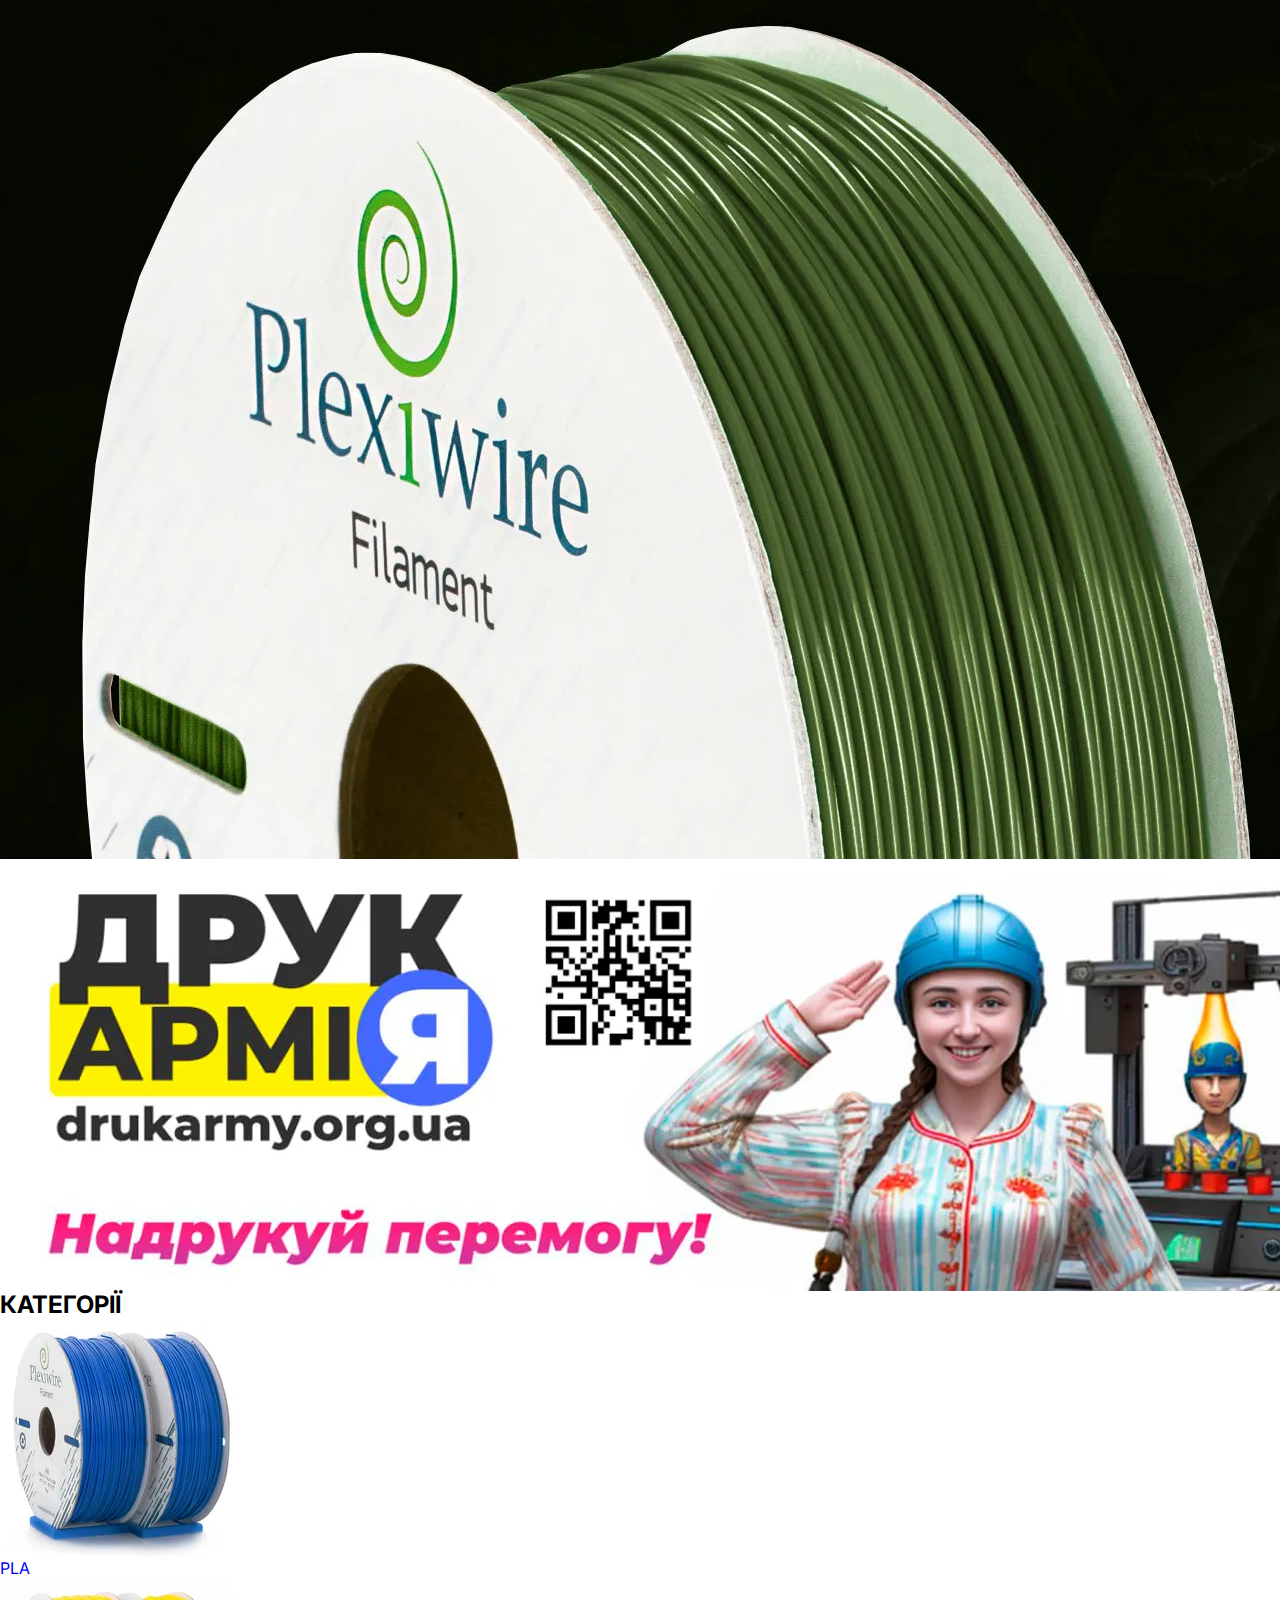
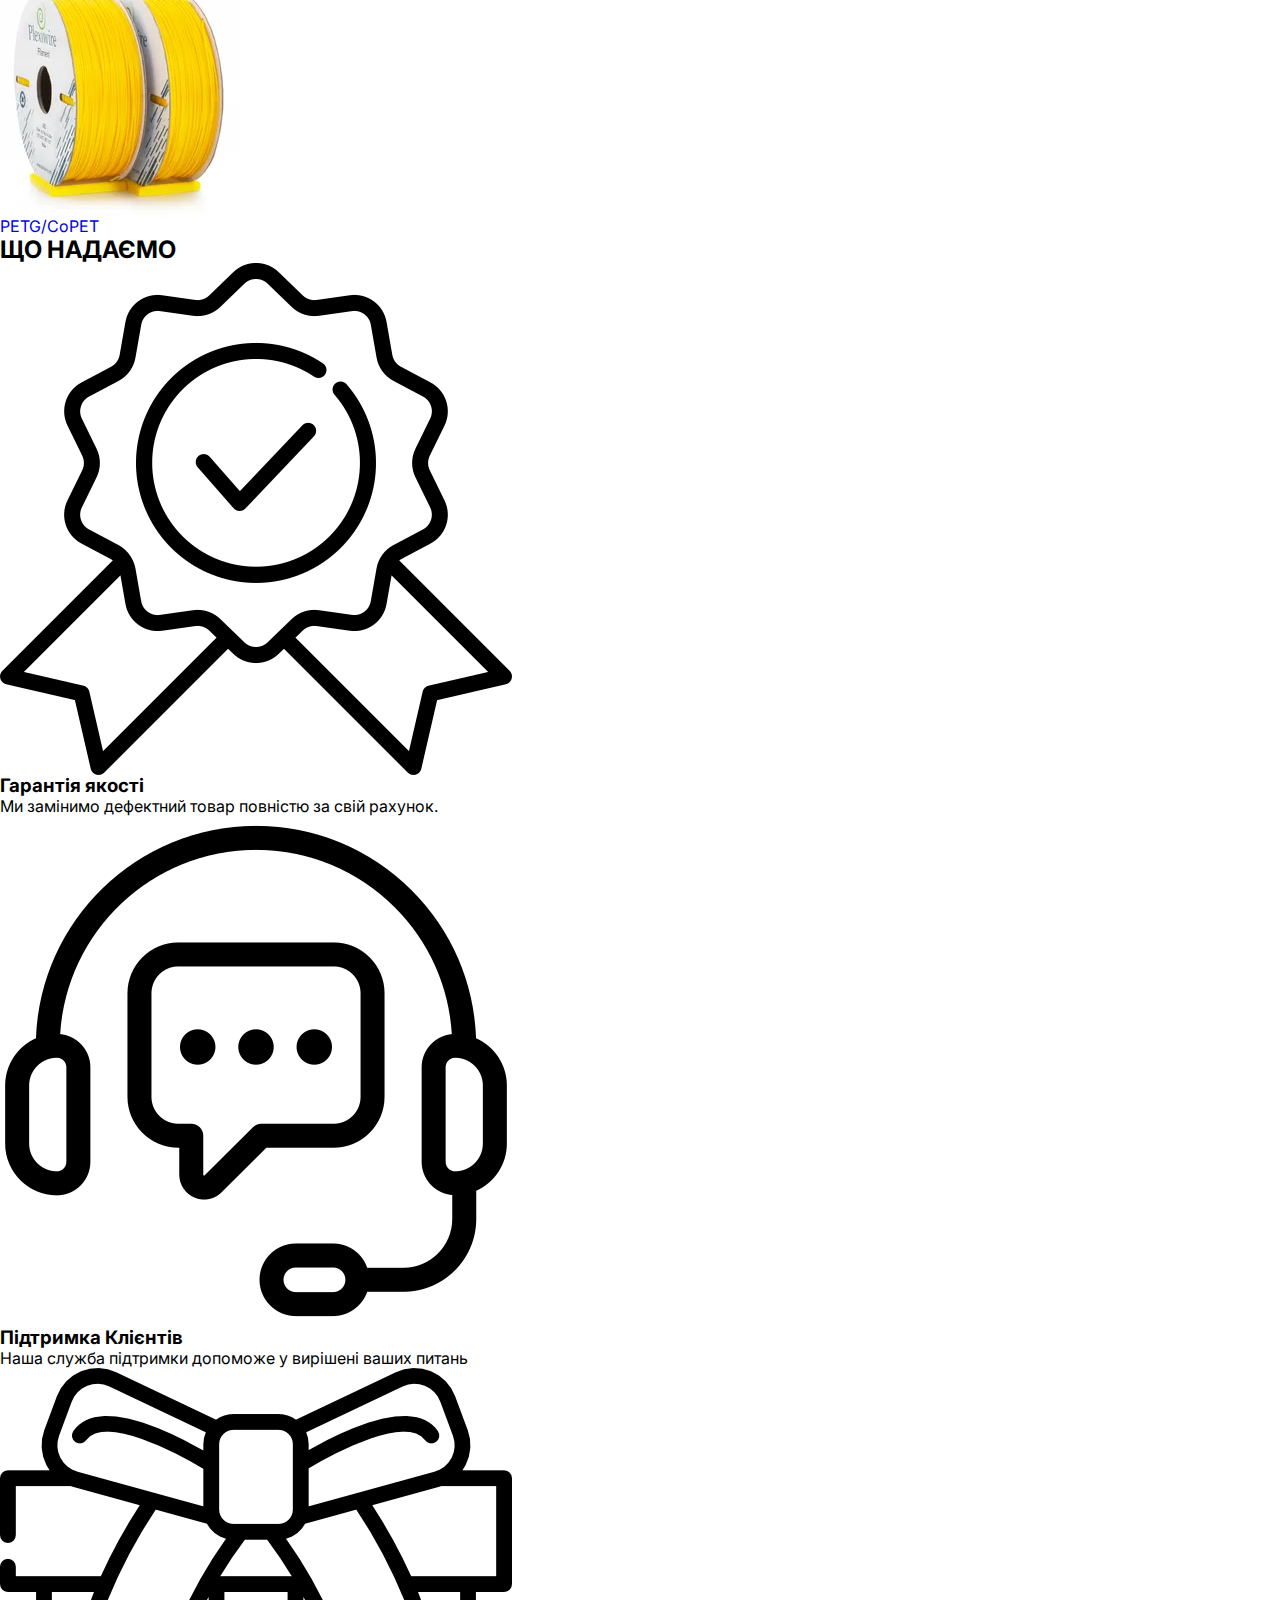
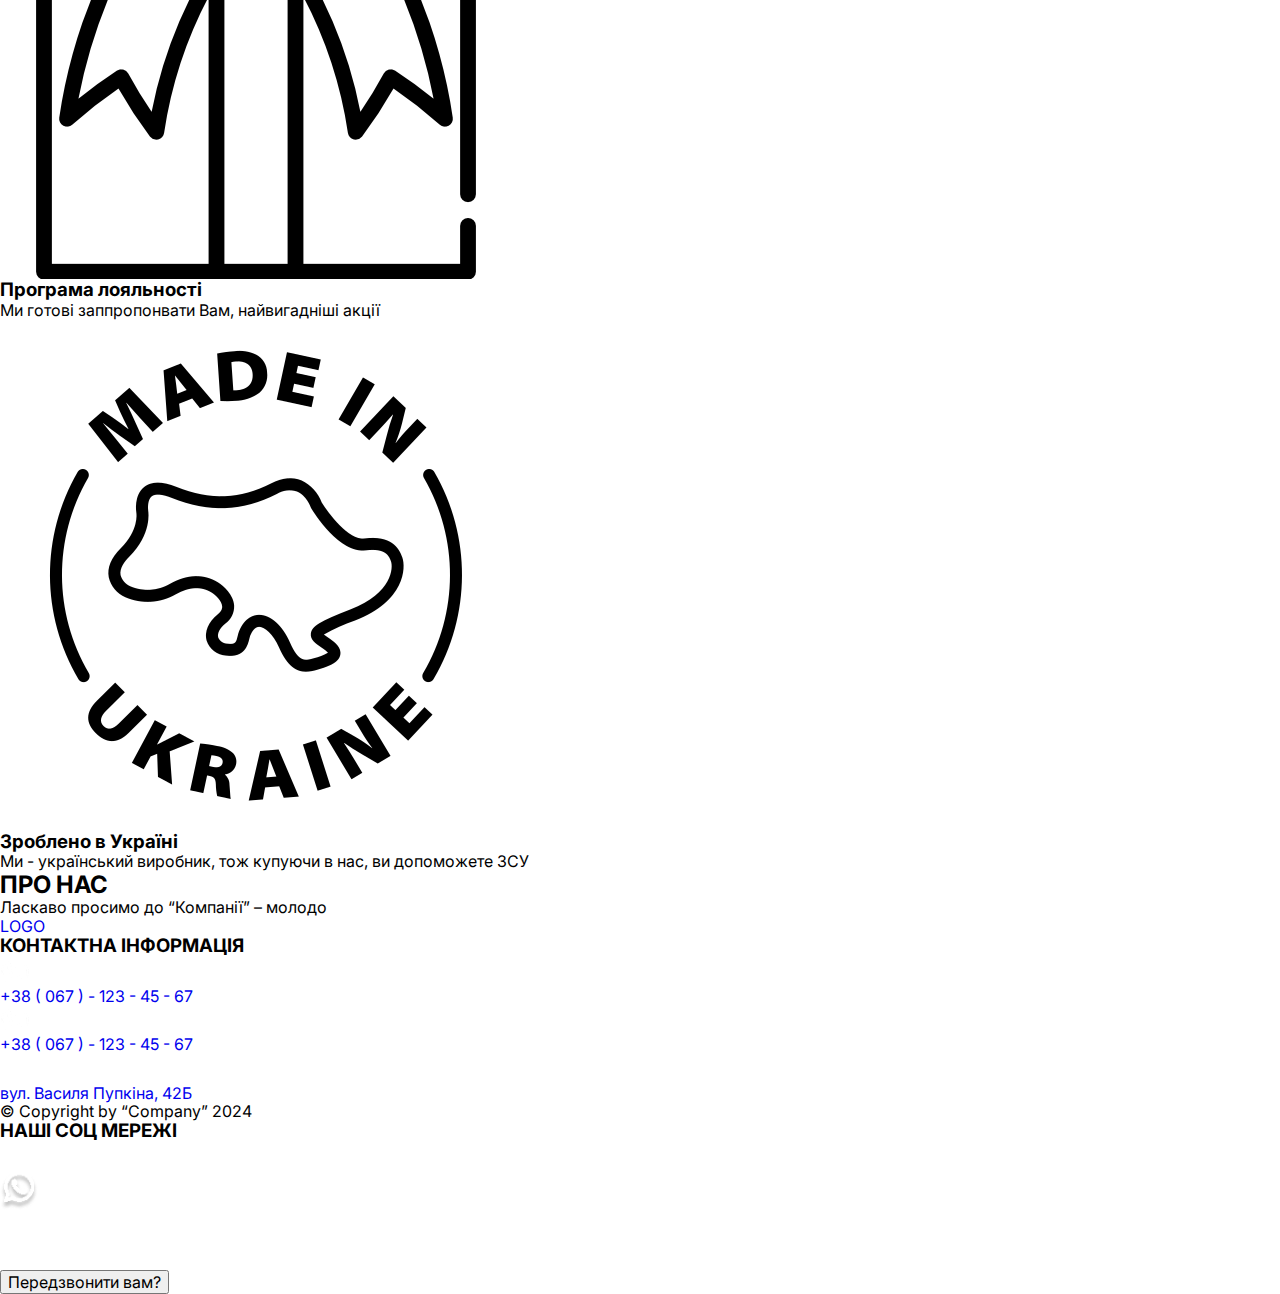
==== commit bd830687: "commit" ====
--- a/index.html
+++ b/index.html
@@ -11,7 +11,7 @@
   <link href="
 https://cdn.jsdelivr.net/npm/modern-normalize@2.0.0/modern-normalize.min.css
 " rel="stylesheet" />
-  <link rel="stylesheet" href="./style.css" />
+  <link rel="stylesheet" href="./style.css"/>
 </head>
 
 <body>
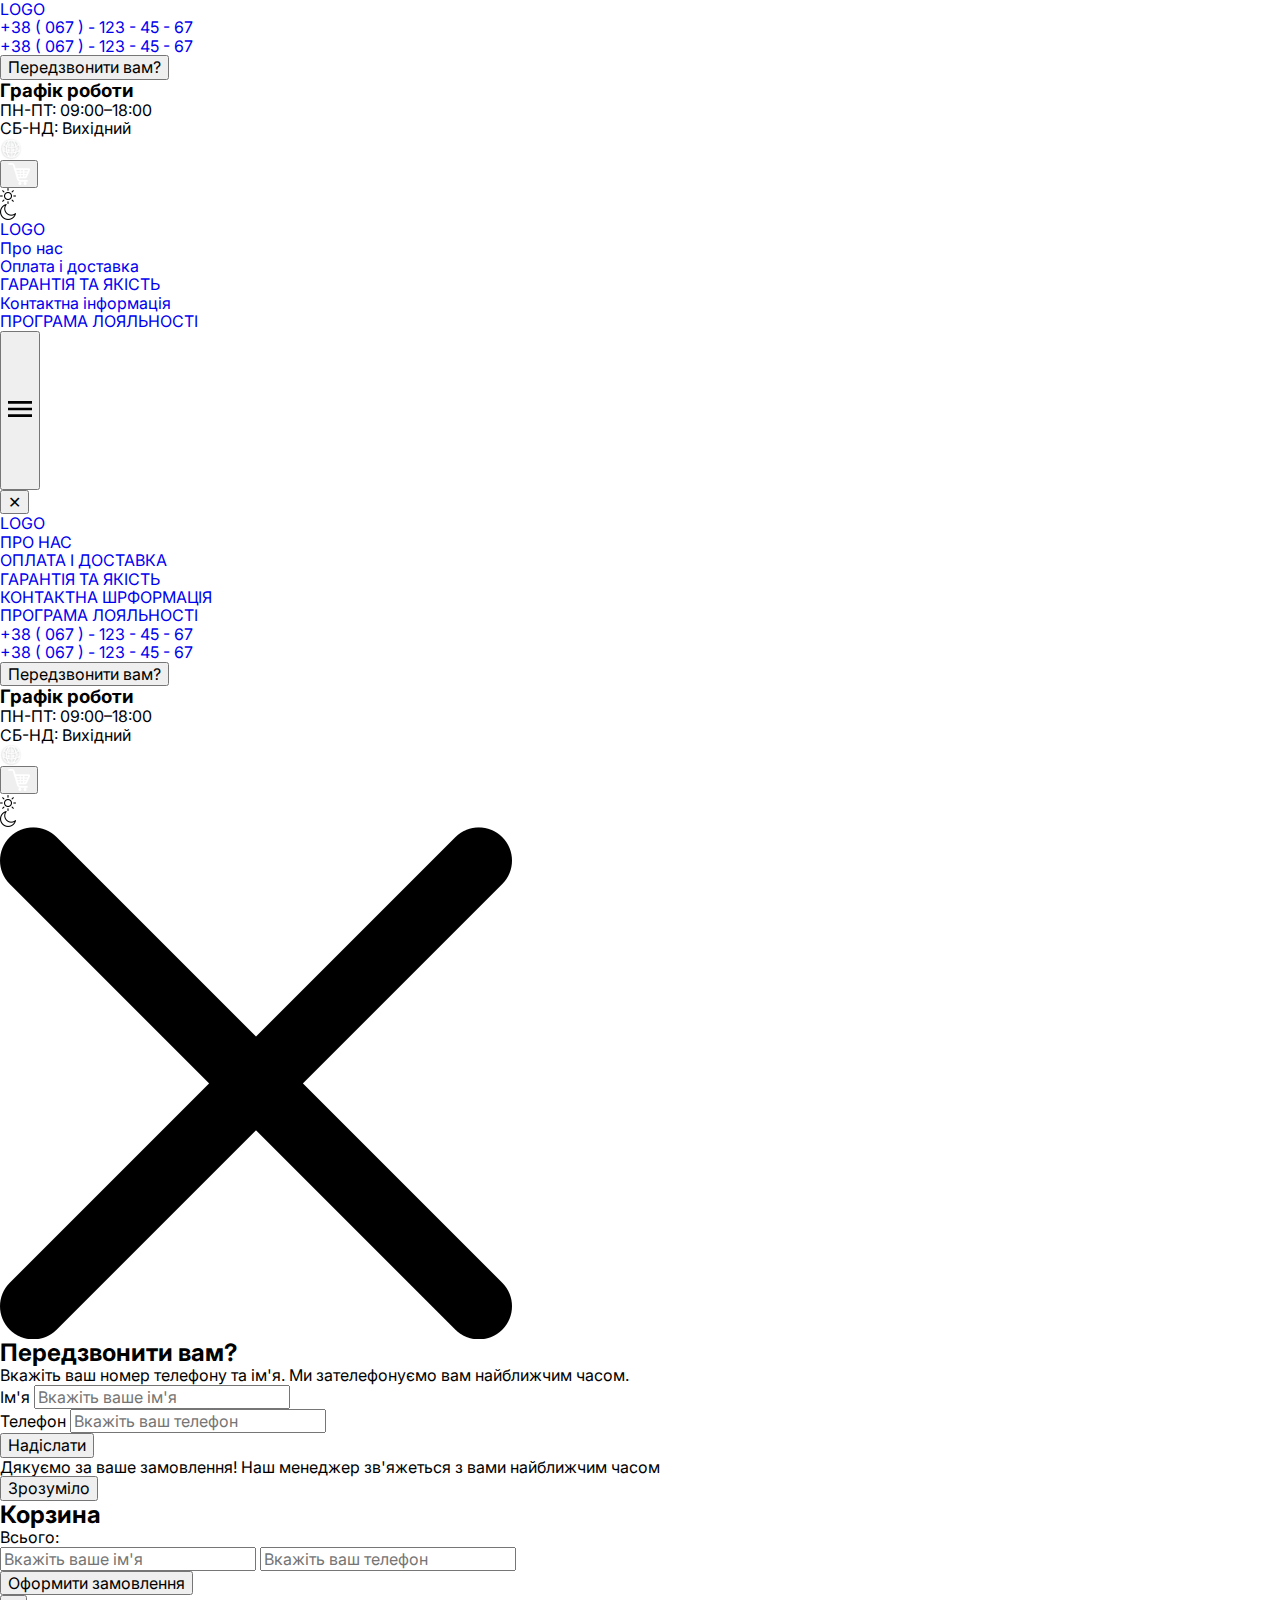
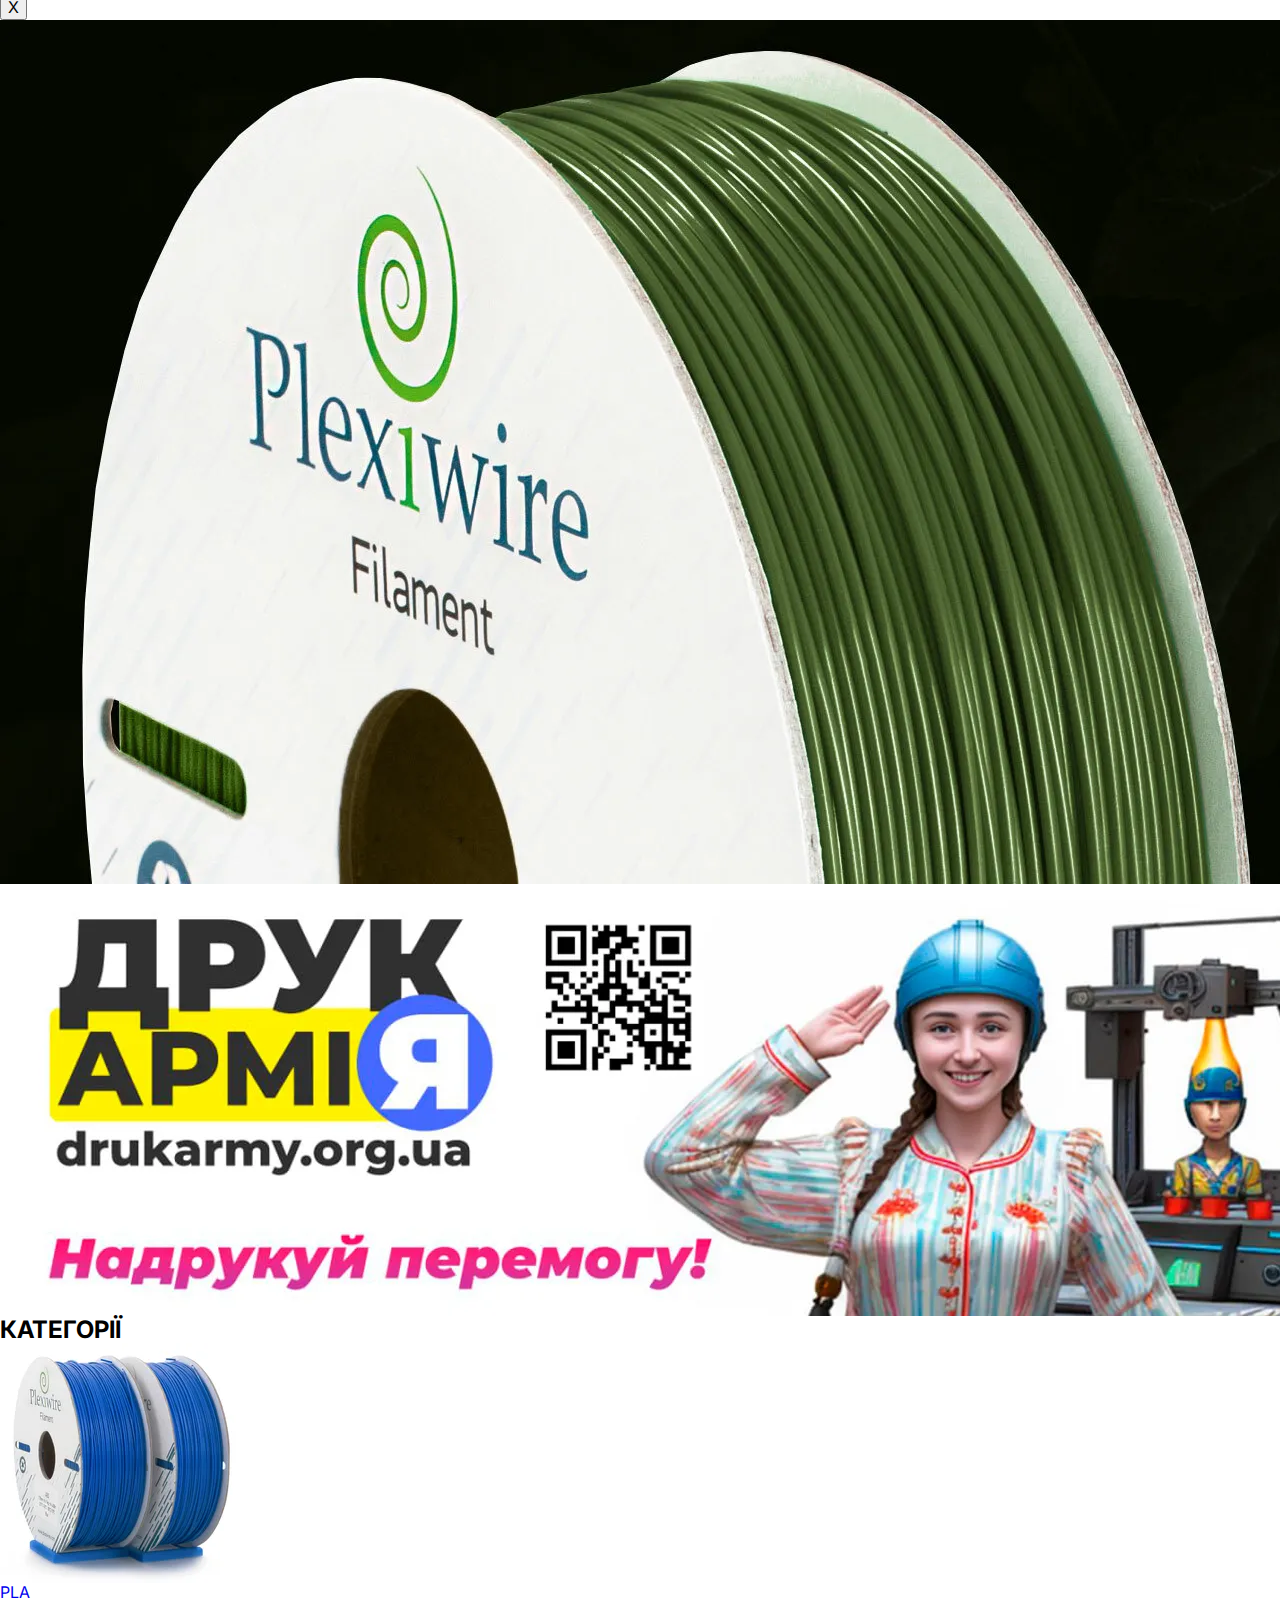
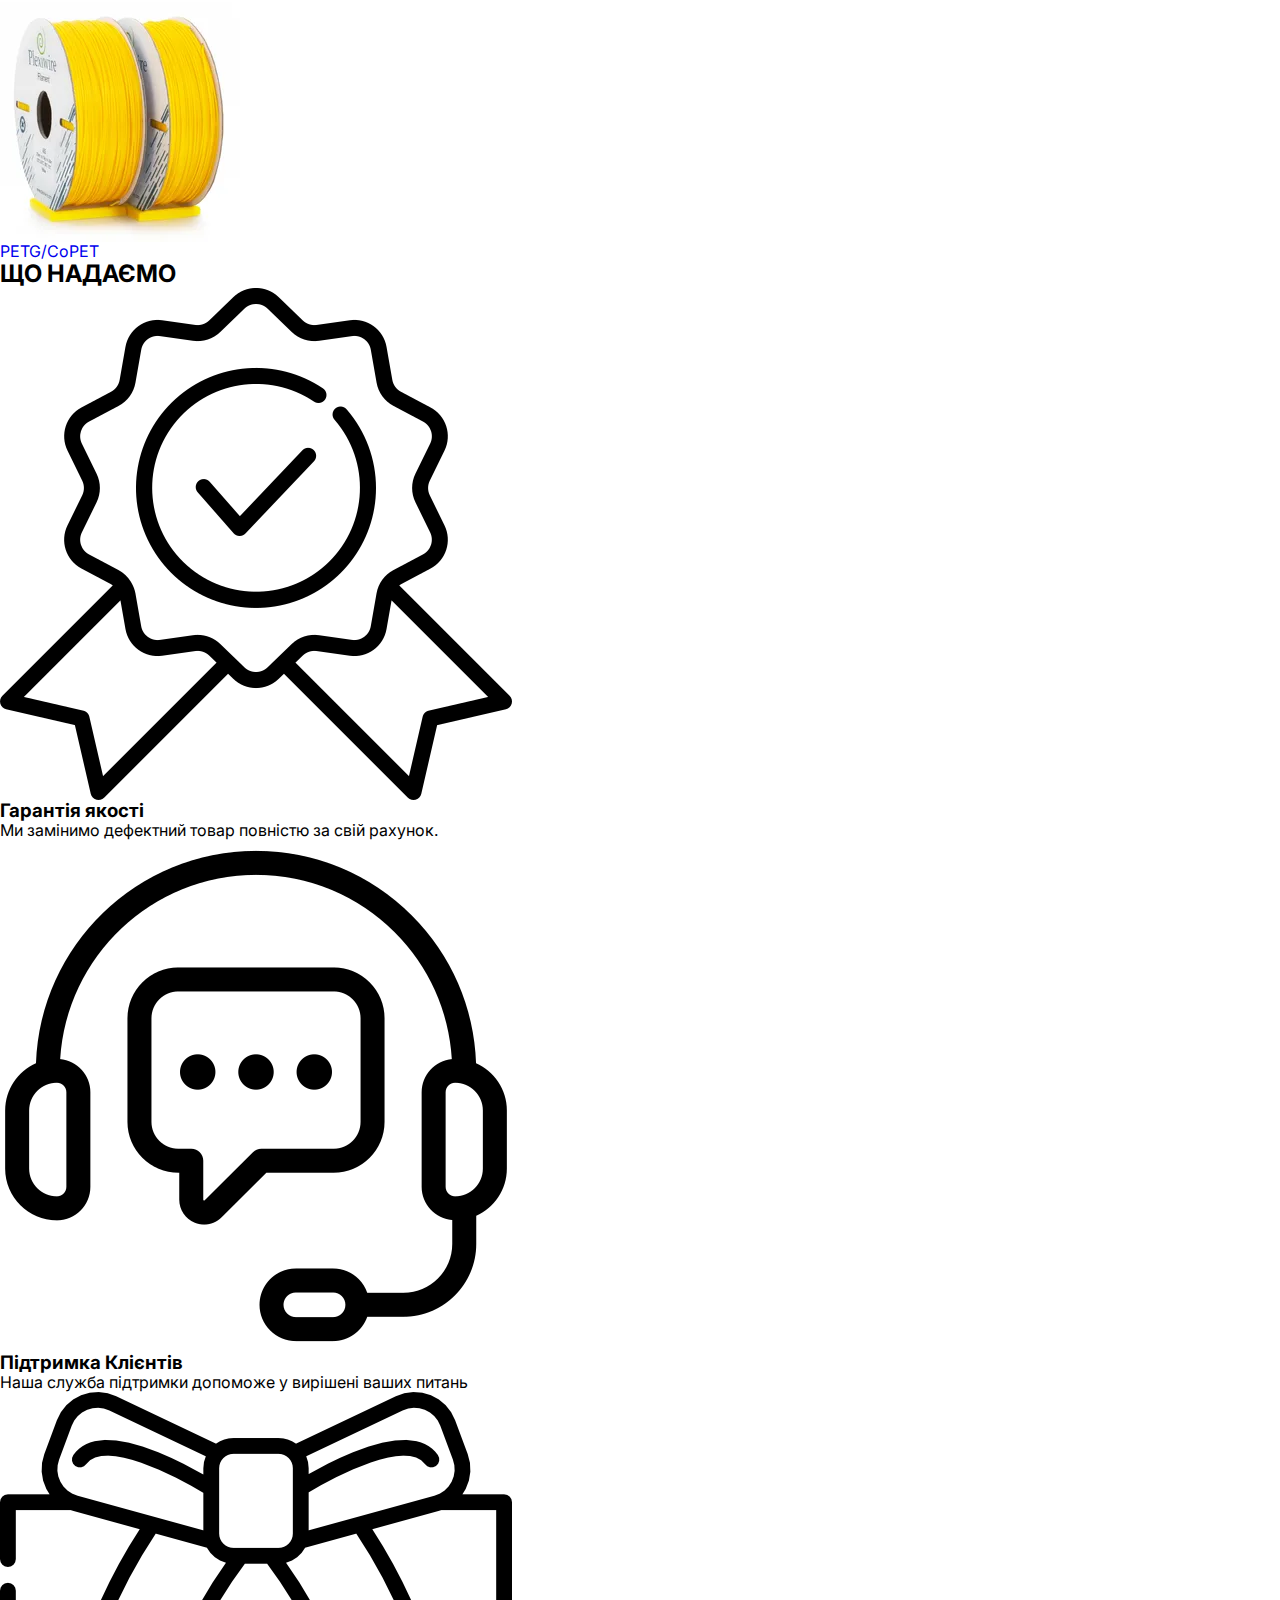
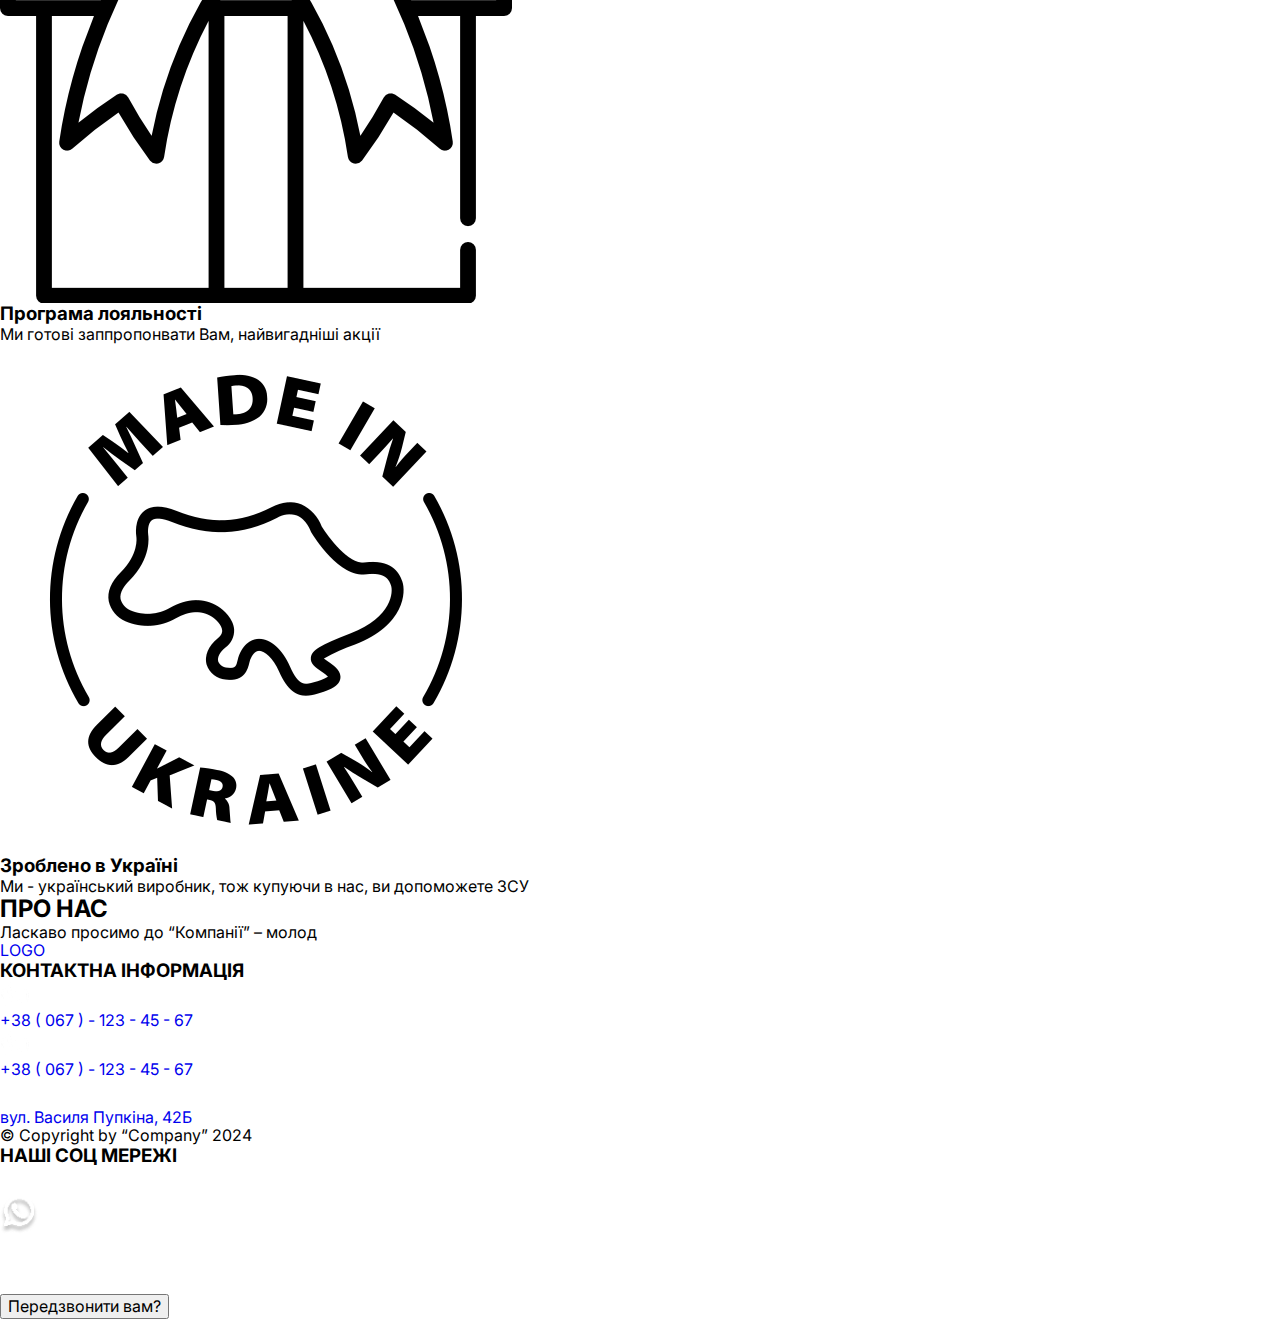
==== commit 685d7c46: "added modal-menu" ====
--- a/index.html
+++ b/index.html
@@ -82,9 +82,8 @@
     </button>
       </div>
     </div>
-
-    <!-- <div class="mobile-backdrop"> -->
       <div class="mobile-modal">
+        <button class="close-btn">&#10005</button>
         <div class="logo-wrapper">
           <a href="/index.html" class="logo-link">LOGO</a>
         </div>
--- a/style.css
+++ b/style.css
@@ -216,7 +216,7 @@
     
     .icons-wrapper {
         display: flex;
-        gap: 12px;
+        gap: 24px;
         justify-content: center;
     }
     
@@ -308,12 +308,12 @@
 /* } */
 
     .mobile-modal {
-
-        display: flex;
-        flex-direction: column;
-        align-items: center;
-        justify-content: center;
-        gap: 24px;
+        position: relative;
+        display: flex;
+        flex-direction: column;
+        align-items: center;
+        justify-content: space-between;
+        /* gap: 24px; */
         position: fixed;
         padding: 24px;
         top: 0;
@@ -321,11 +321,22 @@
         width: 100%;
         height: 100vh;
         transform: translateX(1200px);
-        background-color: #000698;
+        background-color: #7196F4;
         transition: all 0.4s ease;
         z-index: 100000;
         overflow: hidden;
        
+    }
+
+    .close-btn{
+        position: absolute;
+        border: none;
+        border-radius: 50%;
+        background-color: transparent;
+        color: white;
+        right: 24px;
+        top: 24px;
+        font-size: 20px;
     }
 
     .burger-active{
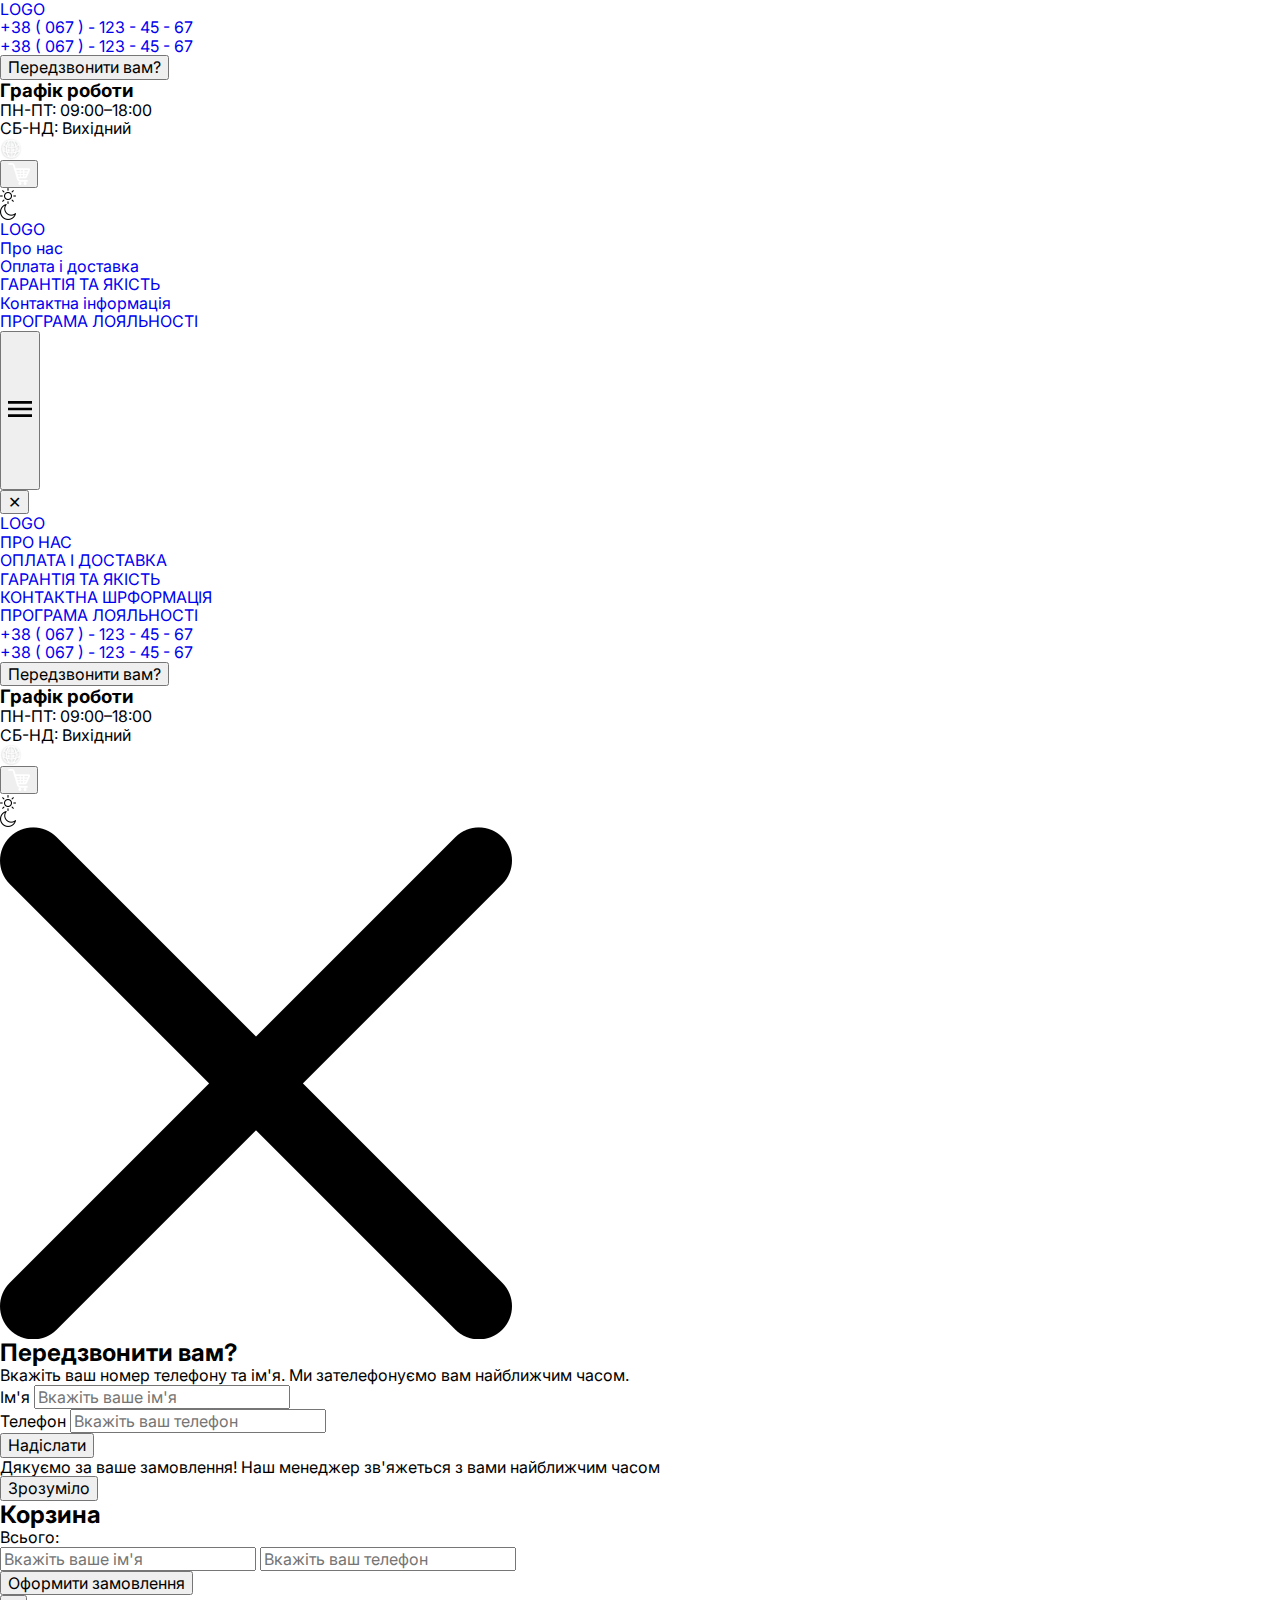
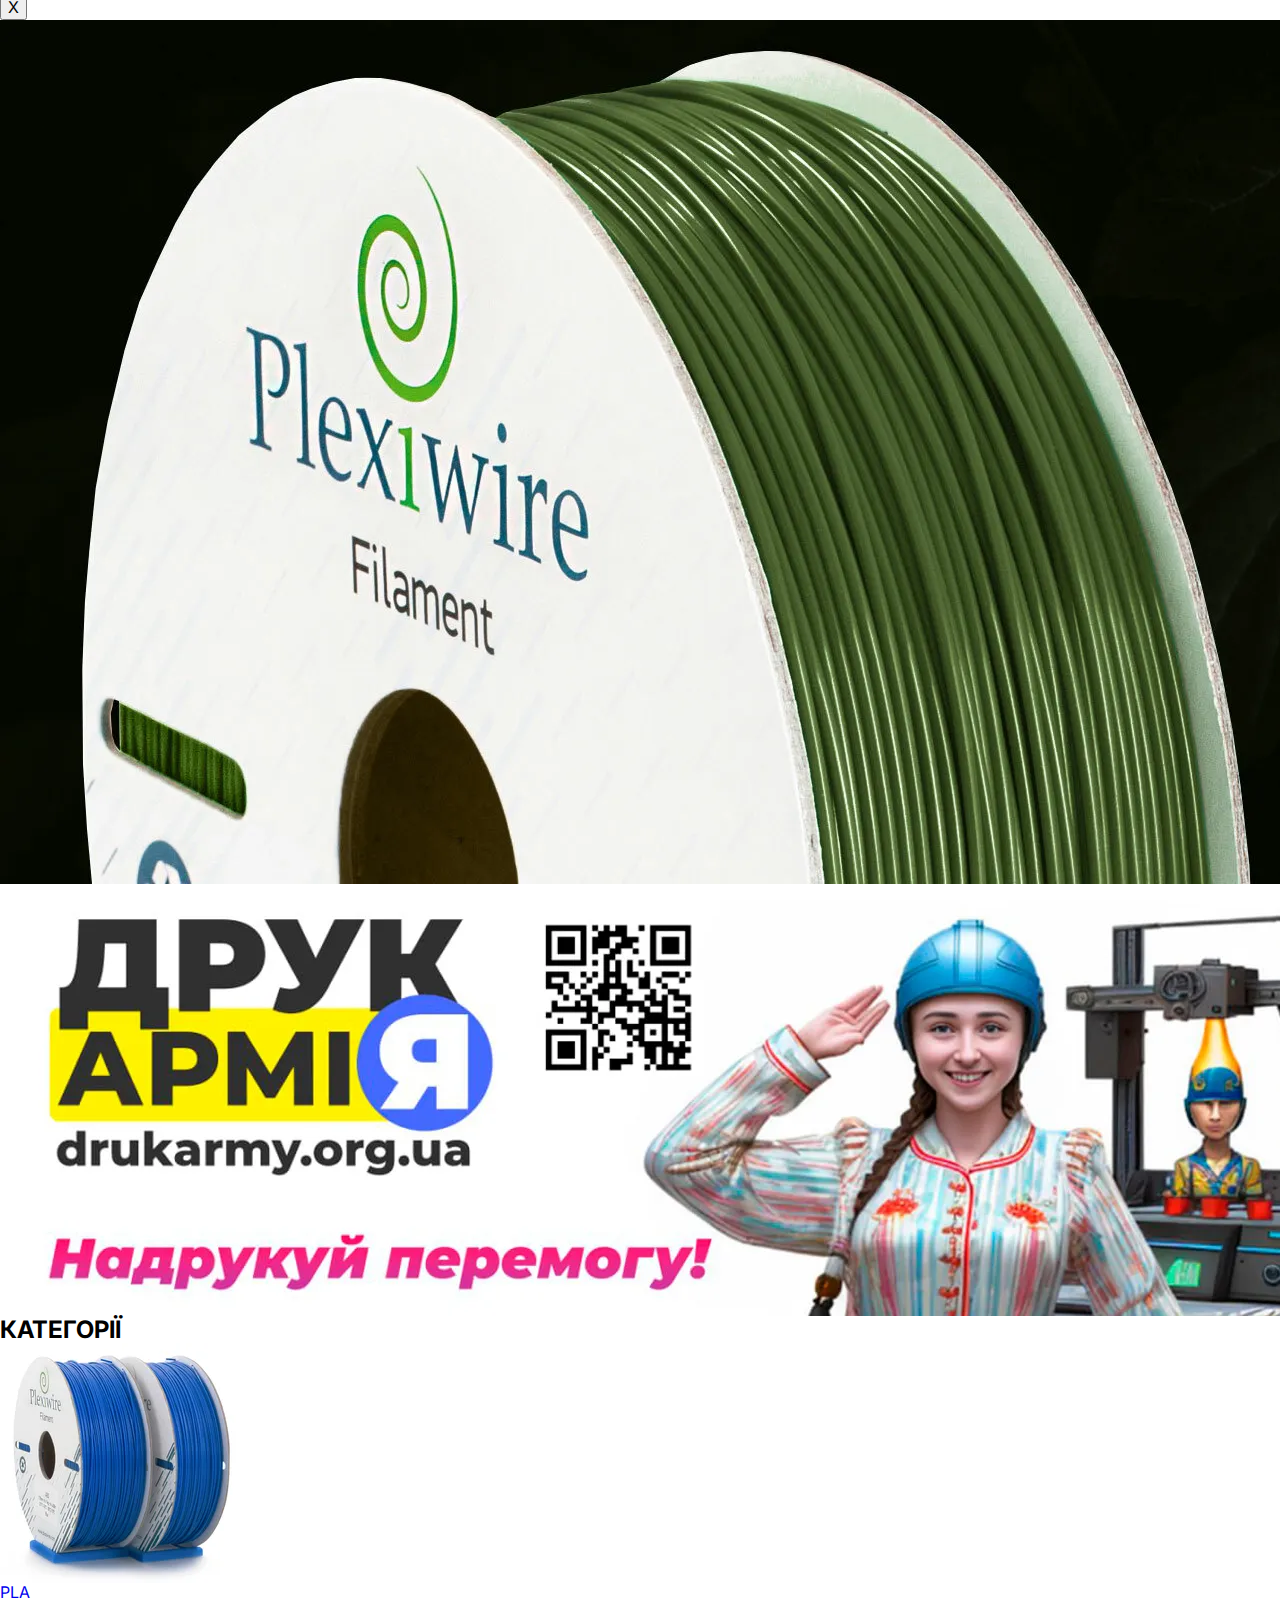
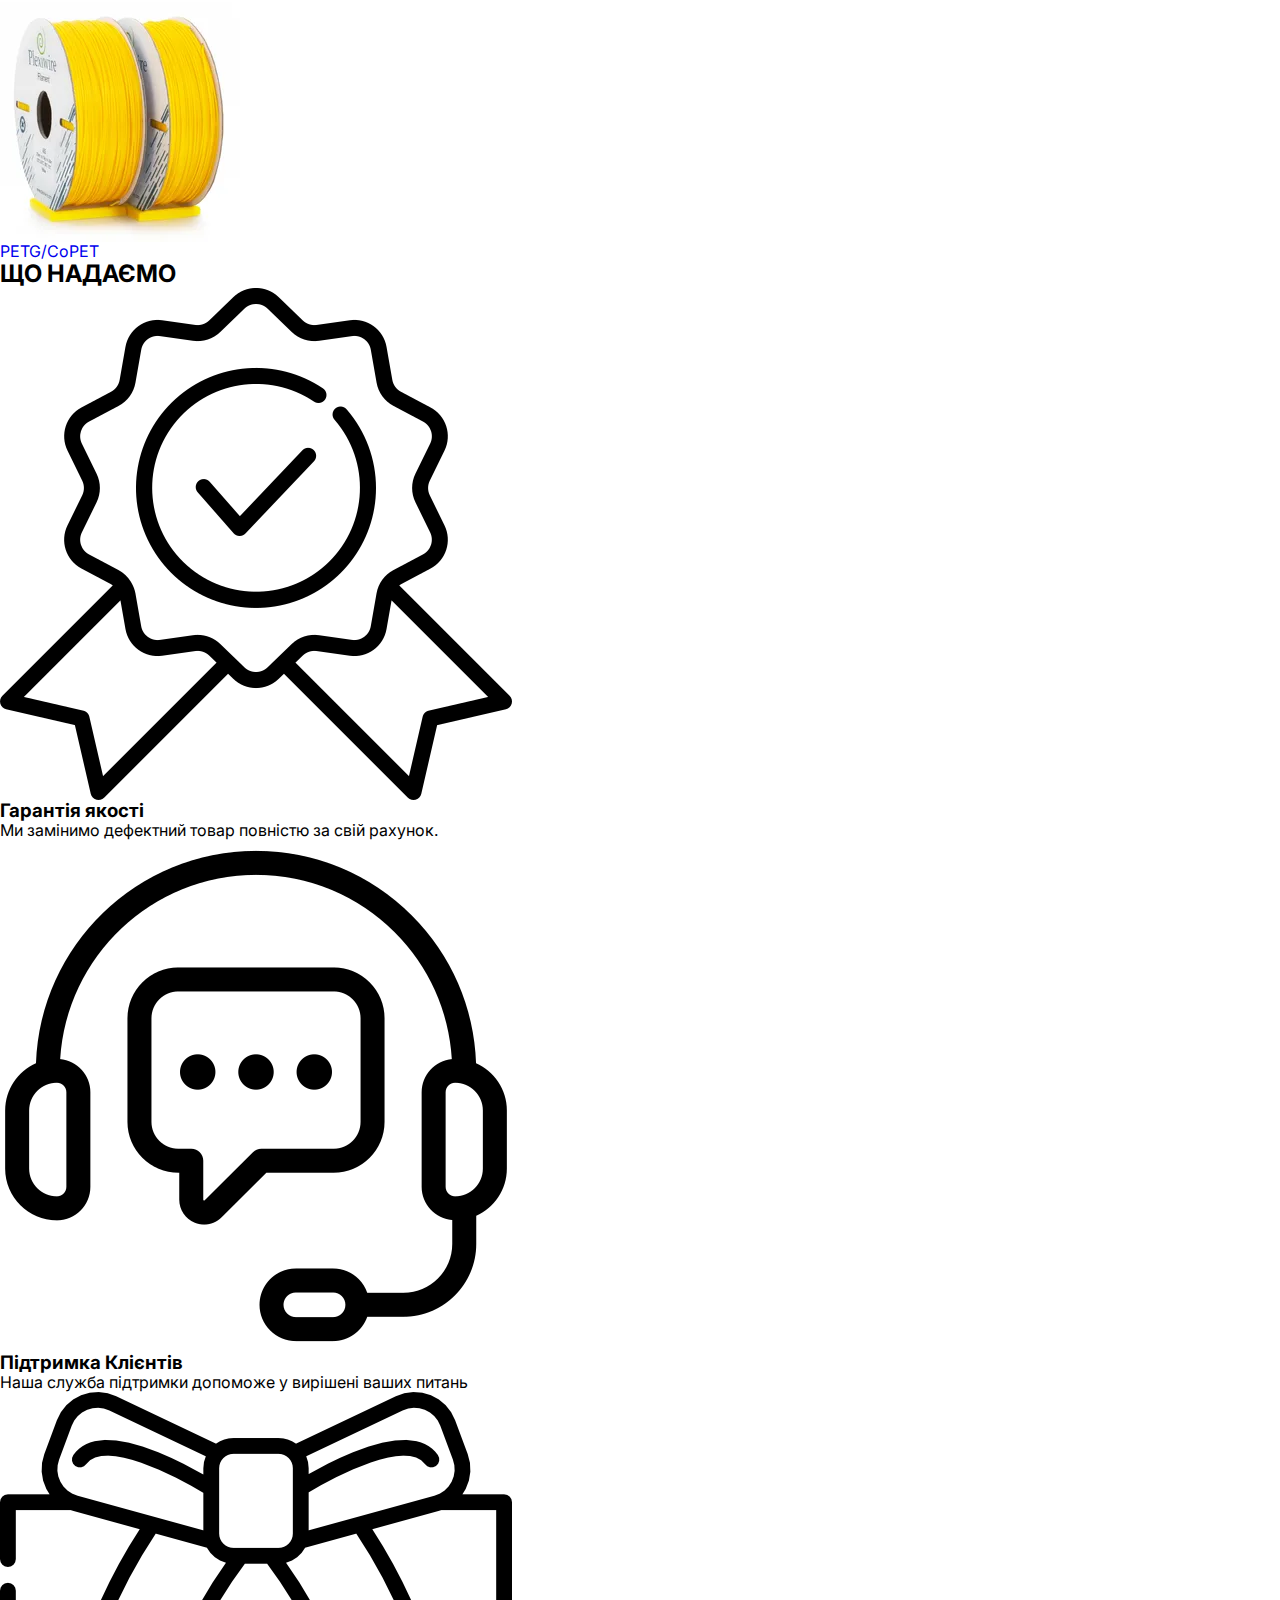
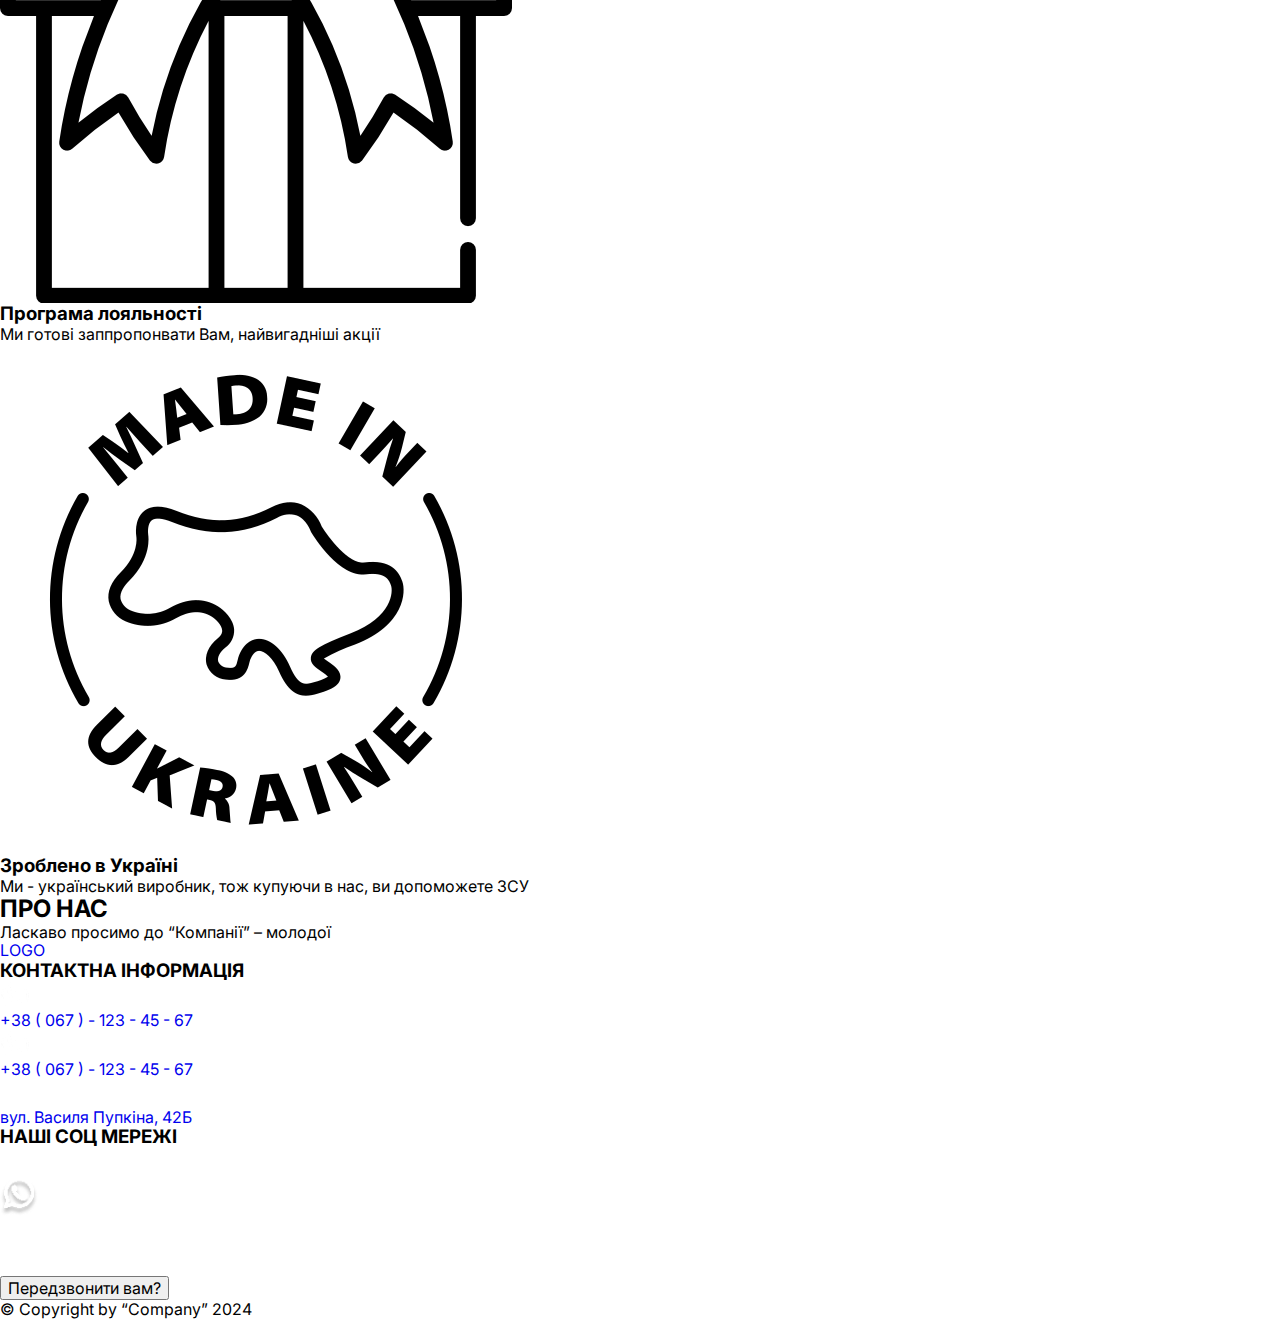
==== commit f0127dfc: "added changes" ====
--- a/index.html
+++ b/index.html
@@ -83,7 +83,7 @@
       </div>
     </div>
       <div class="mobile-modal">
-        <button class="close-btn">&#10005</button>
+        <button class="close-btn-mobile">&#10005</button>
         <div class="logo-wrapper">
           <a href="/index.html" class="logo-link">LOGO</a>
         </div>
@@ -406,6 +406,7 @@
   </main>
   <footer>
     <div class="container">
+      <div class="footer-main-wrapper">
       <div class="footer-top-wrapper">
         <div class="logo-wrapper-footer">
           <a href="/index.html" class="logo-link">LOGO</a>
@@ -430,7 +431,6 @@
             <a href="tel:+380671111111" class="phone-link">вул. Василя Пупкіна, 42Б </a>
           </li>
         </ul>
-        <p class="rights-text">© Copyright by “Company” 2024 </p>
       </div>
       <div class="social-info-wrapper">
         <h3 class="social-info-title">НАШІ СОЦ МЕРЕЖІ</h3>
@@ -459,6 +459,9 @@
         <button class="callback-button">Передзвонити вам?</button>
       </div>
     </div>
+    <p class="rights-text">© Copyright by “Company” 2024 </p>
+    </div>
+  
   </footer>
   <script src="index.js"></script>
   <script src="./mobile-menu.js"></script>
--- a/style.css
+++ b/style.css
@@ -1,4 +1,5 @@
 * {
+
     box-sizing: border-box;
 }
 
@@ -281,7 +282,6 @@
         display: flex;
         justify-content: center;
         align-items: center;
-       
         width: 32px;
         height: 32px;
         padding: 4px;
@@ -312,7 +312,7 @@
         display: flex;
         flex-direction: column;
         align-items: center;
-        justify-content: space-between;
+        justify-content: space-evenly;
         /* gap: 24px; */
         position: fixed;
         padding: 24px;
@@ -325,10 +325,9 @@
         transition: all 0.4s ease;
         z-index: 100000;
         overflow: hidden;
-       
-    }
-
-    .close-btn{
+    }
+
+    .close-btn-mobile{
         position: absolute;
         border: none;
         border-radius: 50%;
@@ -337,6 +336,7 @@
         right: 24px;
         top: 24px;
         font-size: 20px;
+        cursor: pointer;
     }
 
     .burger-active{
@@ -377,9 +377,7 @@
     /* hero */
     
     .hero {
-
-
-        padding-top: 24px;
+        padding-top: 16px;
     }
 
     .slider{
@@ -429,7 +427,9 @@
     /* category */
     
     .category {
-        padding-top: 64px;
+
+
+        padding: 32px;
     }
     
     .title-wrapper {
@@ -437,7 +437,7 @@
         align-items: center;
         justify-content: center;
         gap: 25px;
-        margin-bottom: 36px;
+        margin-bottom: 32px;
     }
     
     .title-left-line {
@@ -459,7 +459,7 @@
     
     .title {
         text-align: center;
-        font-size: 22px;
+        font-size: 18px;
     }
     
     .category-list {
@@ -531,7 +531,7 @@
     /* advantages */
     
     .advantages {
-        padding: 64px 0px;
+        padding: 16px 0px;
     }
     
     .advantages-list {
@@ -597,16 +597,9 @@
     
     /* about-shop */
     
+
     .about-shop {
-        padding: 48px 0px;
-        margin-bottom: 24px;
-    
-        /* background-color: rgb(205, 227, 245); */
-        /* background-color: rgb(217, 227, 232); */
-    }
-    
-    .about-shop {
-        padding: 48px 0px;
+        padding: 16px 0px;
         margin-bottom: 24px;
     }
     
@@ -649,6 +642,8 @@
         padding: 42px 0px;
         background-color: #000698;
     }
+
+  
     
     footer .container {
         display: flex;
@@ -656,6 +651,15 @@
         justify-content: space-between;
         align-items: center;
         gap: 24px;
+    }
+
+    .footer-main-wrapper{
+        width: 100%;
+        display: flex;
+        flex-direction: column;
+        gap: 32px;
+        align-items: center;
+       
     }
     
     .footer-top-wrapper {
@@ -2142,14 +2146,28 @@
     /* footer */
     
     footer {
+    
+    
         padding: 42px 0px;
         background-color: #000698;
     }
     
     footer .container {
         display: flex;
+        flex-direction: column;
         justify-content: space-between;
-    }
+
+        align-items: flex-end;
+    }
+
+    .footer-main-wrapper{
+        width: 100%;
+        display: flex;
+        flex-direction: row;
+        justify-content: space-between;
+       
+    }
+  
     
     .footer-top-wrapper {
     
